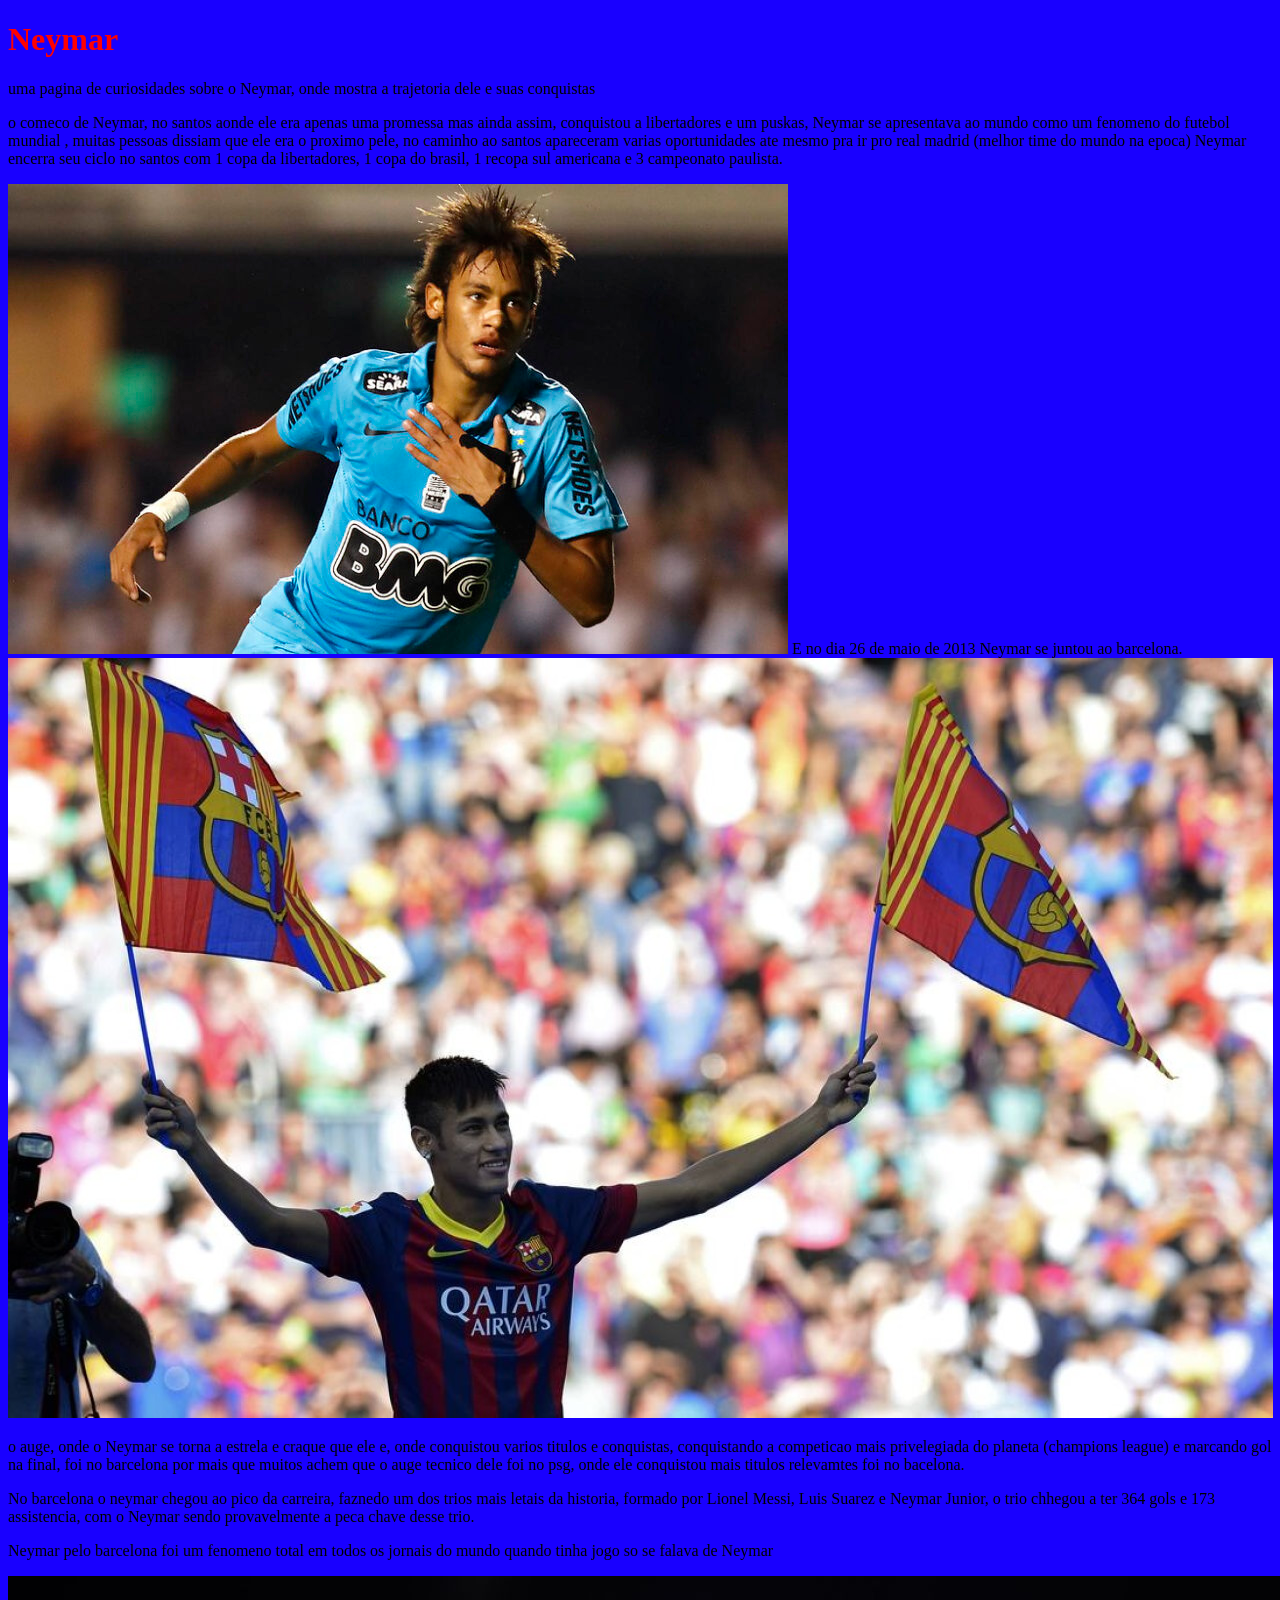
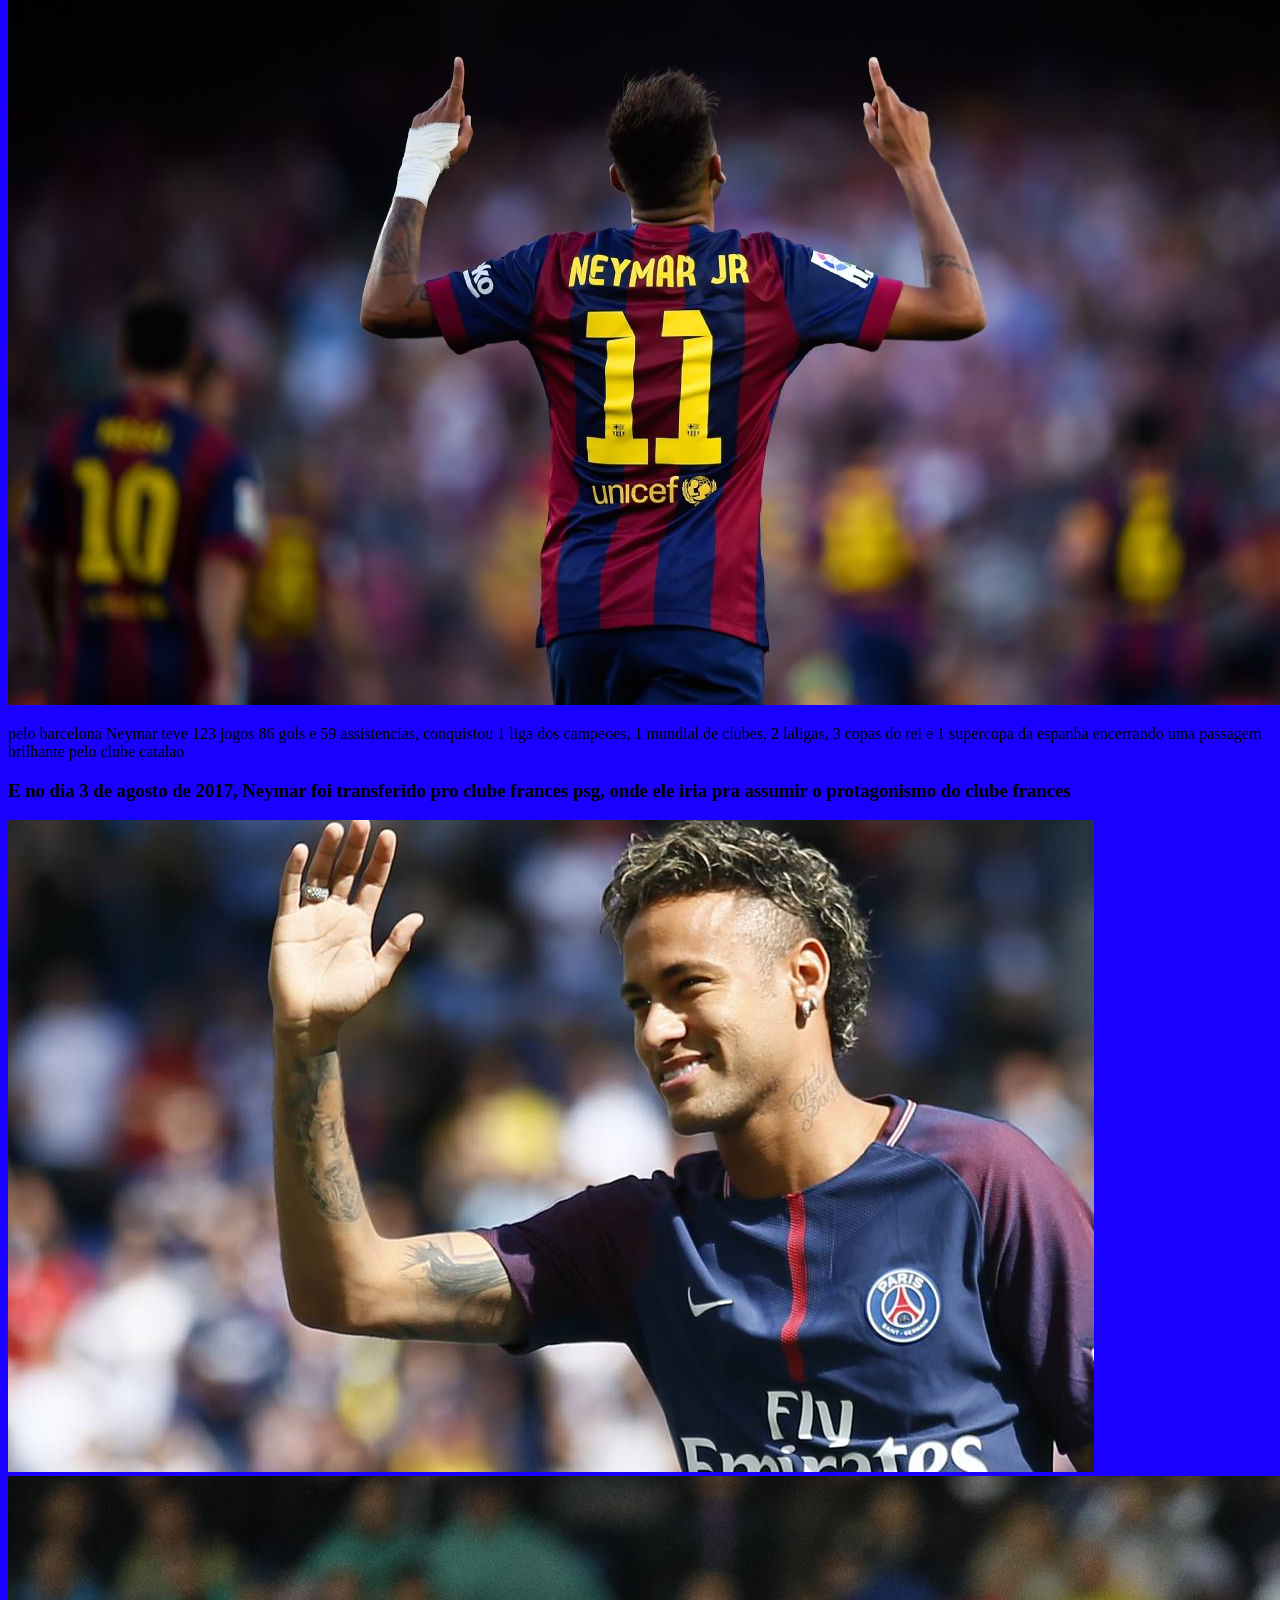
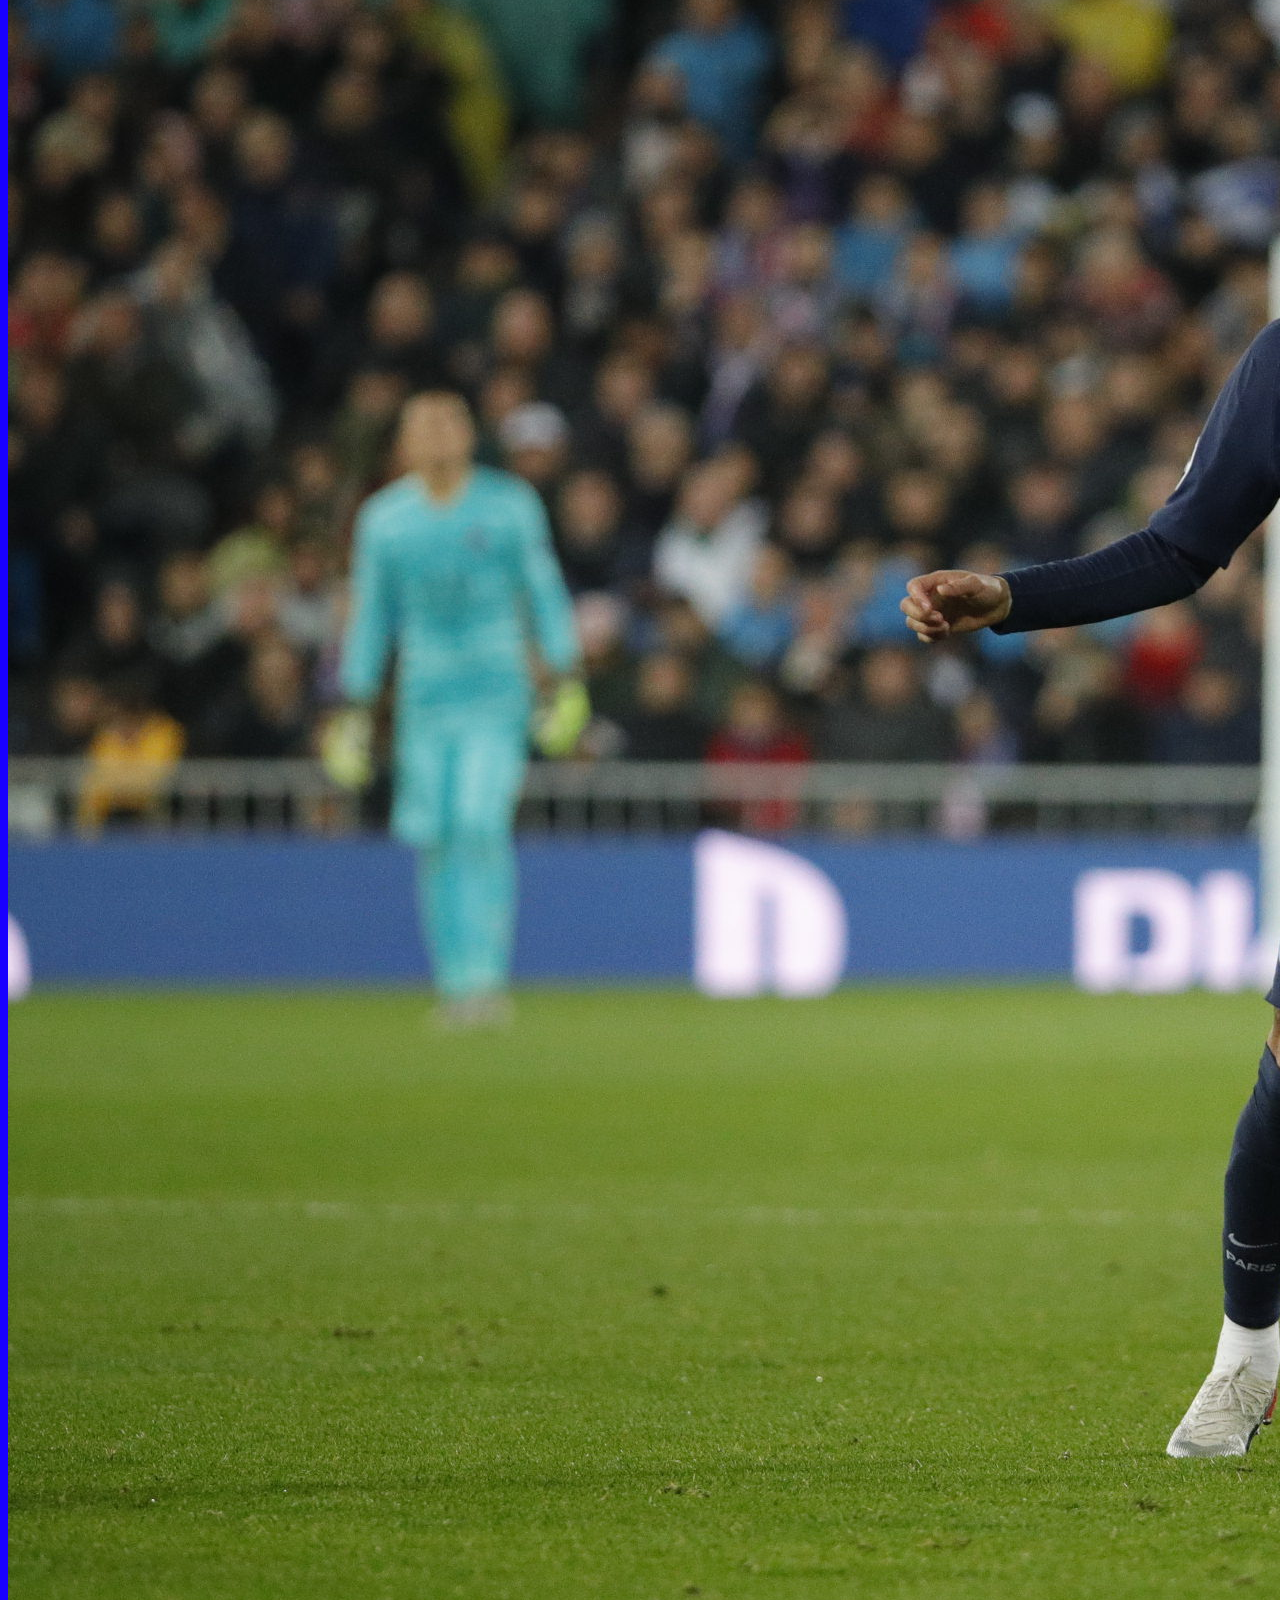
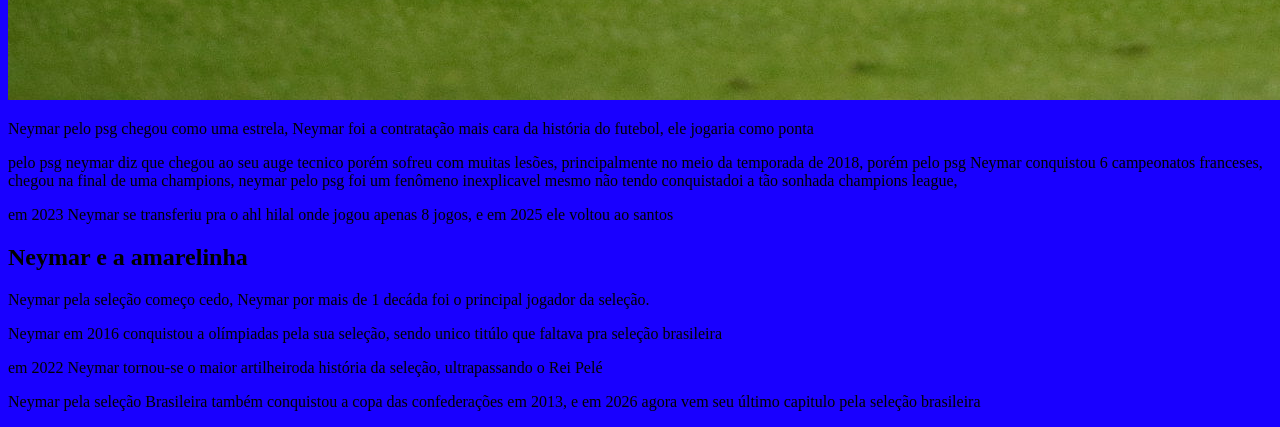
==== index.html @ 308621cb "." ====
<!DOCTYPE html>
<html lang="en">
<head>
    <meta charset="UTF-8">
    <meta name="viewport" content="width=device-width, initial-scale=1.0">
    <title>Document</title>
     <link rel="stylesheet" href="style.css">
</head>
<body>
    <h1>Neymar</h1>
    <p>uma pagina de curiosidades sobre o Neymar, onde mostra a trajetoria dele e suas conquistas</p>
    <p>o comeco de Neymar, no santos aonde ele era apenas uma promessa mas ainda assim,
         conquistou a libertadores e um puskas, Neymar se apresentava ao mundo como um fenomeno do futebol mundial , muitas pessoas dissiam que ele era
         o proximo pele, no caminho ao santos apareceram varias oportunidades ate mesmo pra ir pro real madrid (melhor time do mundo na epoca)
         Neymar encerra seu ciclo no santos com 1 copa da libertadores, 1 copa do brasil, 1 recopa sul americana e 3 campeonato paulista.</p>
        <img src="Santos-prepara-volta-da-camisa-azul-em-homenagem-a-Neymar.jpg">




         E no dia 26 de maio de 2013 Neymar se juntou ao barcelona.

         


         <img src="neymar.jpg">


    <p>o auge, onde o Neymar se torna a estrela e craque que ele e, onde conquistou varios titulos e conquistas,
         conquistando a competicao mais privelegiada do planeta (champions league) e marcando gol na final, foi no barcelona por mais
        que muitos achem que o auge tecnico dele foi no psg, onde ele conquistou mais titulos relevamtes foi no bacelona.</p>
        <p>No barcelona o neymar chegou ao pico da carreira, faznedo um dos trios mais letais da historia, formado por Lionel Messi, Luis Suarez
         e Neymar Junior, o trio chhegou a ter 364 gols e 173 assistencia, com o Neymar sendo provavelmente a peca chave desse trio.  </p>
         <p>Neymar pelo barcelona foi um fenomeno total em todos os jornais do mundo quando tinha jogo so se falava de Neymar</p>

         <img src="r558207_1296x729_16-9.jpg">
         <p> pelo barcelona Neymar teve 123 jogos 86 gols e 59 assistencias, conquistou 1 liga dos campeoes, 1 mundial de clubes, 2 laligas, 3 copas do rei
            
            e 1 supercopa da espanha encerrando uma passagem brilhante pelo clube catalao</p>
            <H3>E no dia 3 de agosto de 2017, Neymar foi transferido pro clube frances psg, onde ele iria pra assumir o protagonismo do clube frances</H3>

            <img src="France-Soccer-Neymar-GIL3BMORT.1.jpg">
            <img src="neymar_jr_x_real_champions_261119.jpeg">
            <P> Neymar pelo psg chegou como uma estrela, Neymar foi a contratação mais cara da história do futebol, ele jogaria como ponta</P>
            <p> pelo psg neymar diz que chegou ao seu auge tecnico porém sofreu com muitas lesões, principalmente no meio da temporada de 2018, porém
                pelo psg Neymar conquistou 6 campeonatos franceses, chegou na final de uma champions, neymar pelo psg foi um fenômeno inexplicavel
                mesmo não tendo conquistadoi a tão sonhada champions league,</p>




                
                <P>em 2023 Neymar se transferiu pra o ahl hilal onde jogou apenas 8 jogos, e em 2025 ele voltou ao santos</P>
            
        


         
         <h2>Neymar e a amarelinha</h2>
         <p>Neymar pela seleção começo cedo, Neymar por mais de 1 decáda foi o principal jogador da seleção.</p>
         <p>Neymar em 2016 conquistou a olímpiadas pela sua seleção, sendo unico titúlo que faltava pra seleção brasileira </p>
         <p> em 2022 Neymar tornou-se o maior artilheiroda história da seleção, ultrapassando o Rei Pelé</p>
         <p>Neymar pela seleção Brasileira também conquistou a copa das confederações em 2013, e em 2026 agora vem seu último capitulo pela seleção brasileira</p>

</body>
</html>
---- style.css ----
body{
background-color: rgb(25, 0, 255);

}
h1{
color: rgb(255, 0, 0);
}
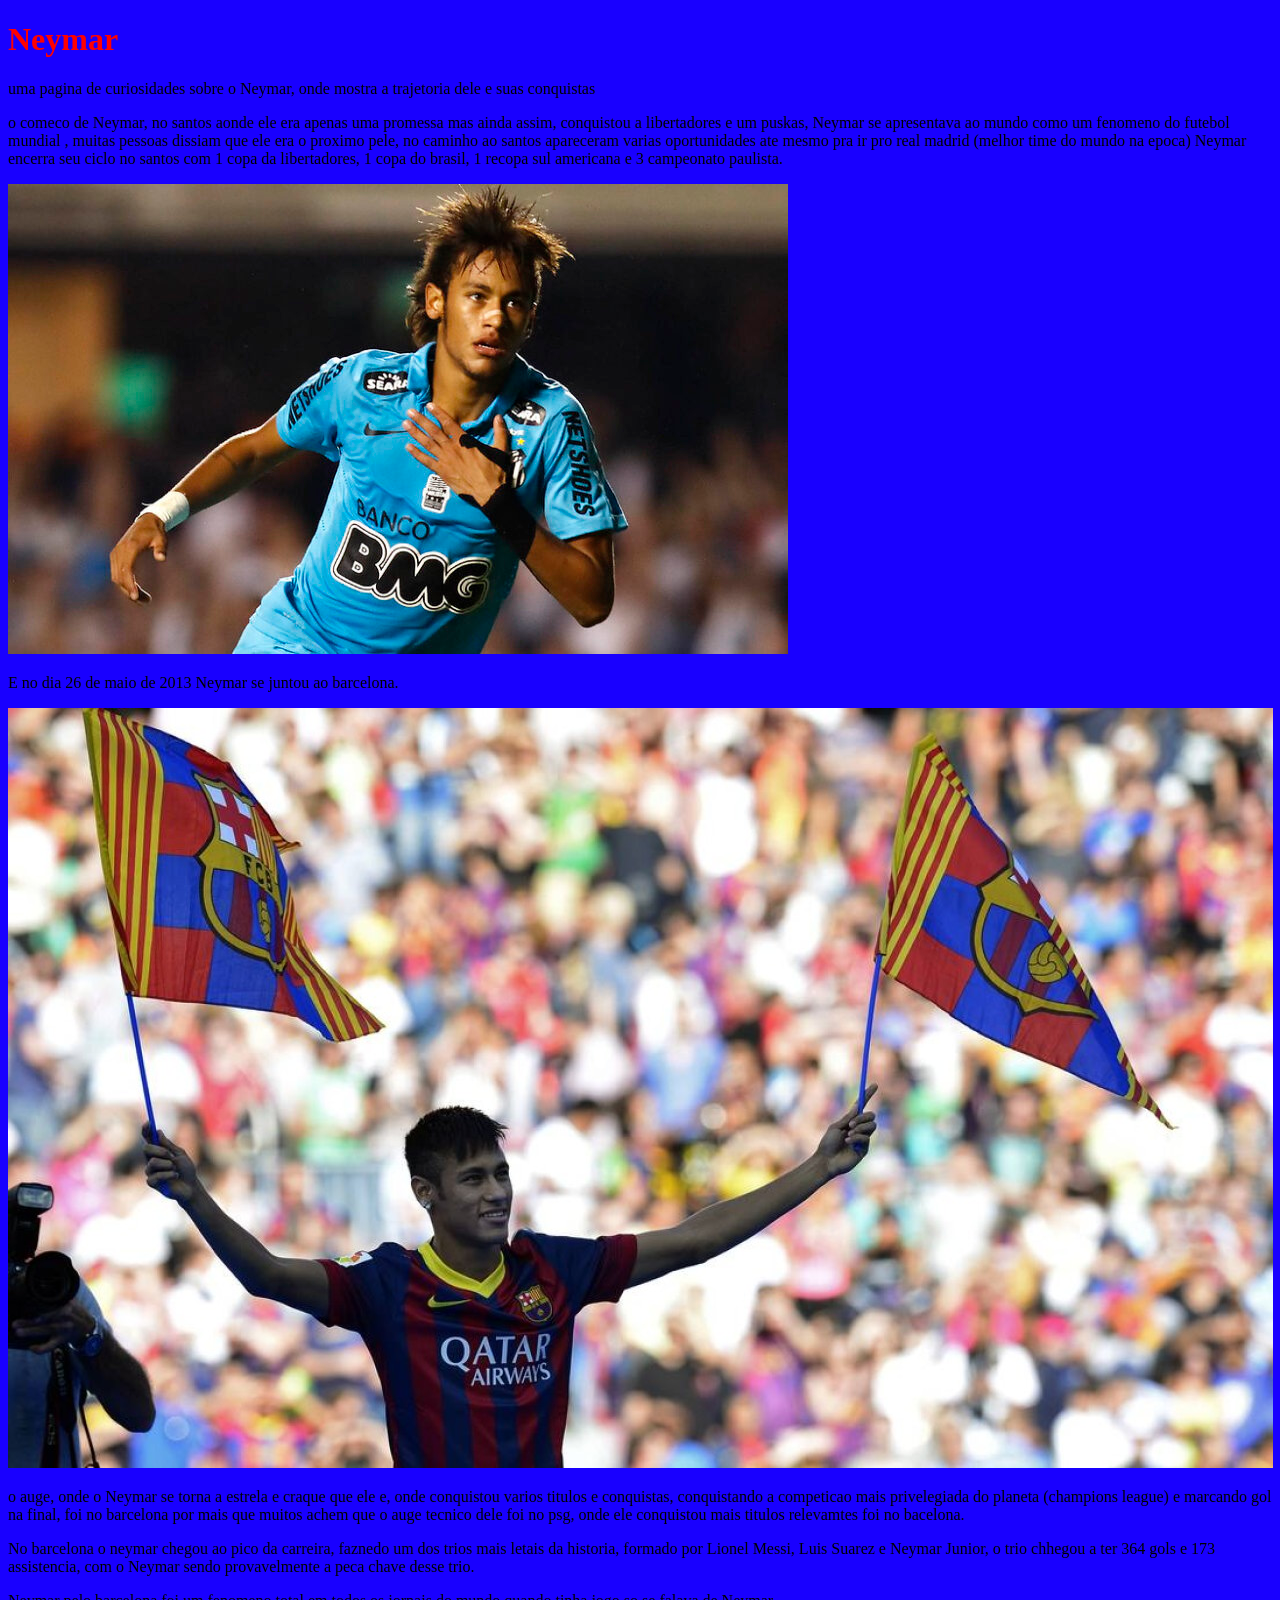
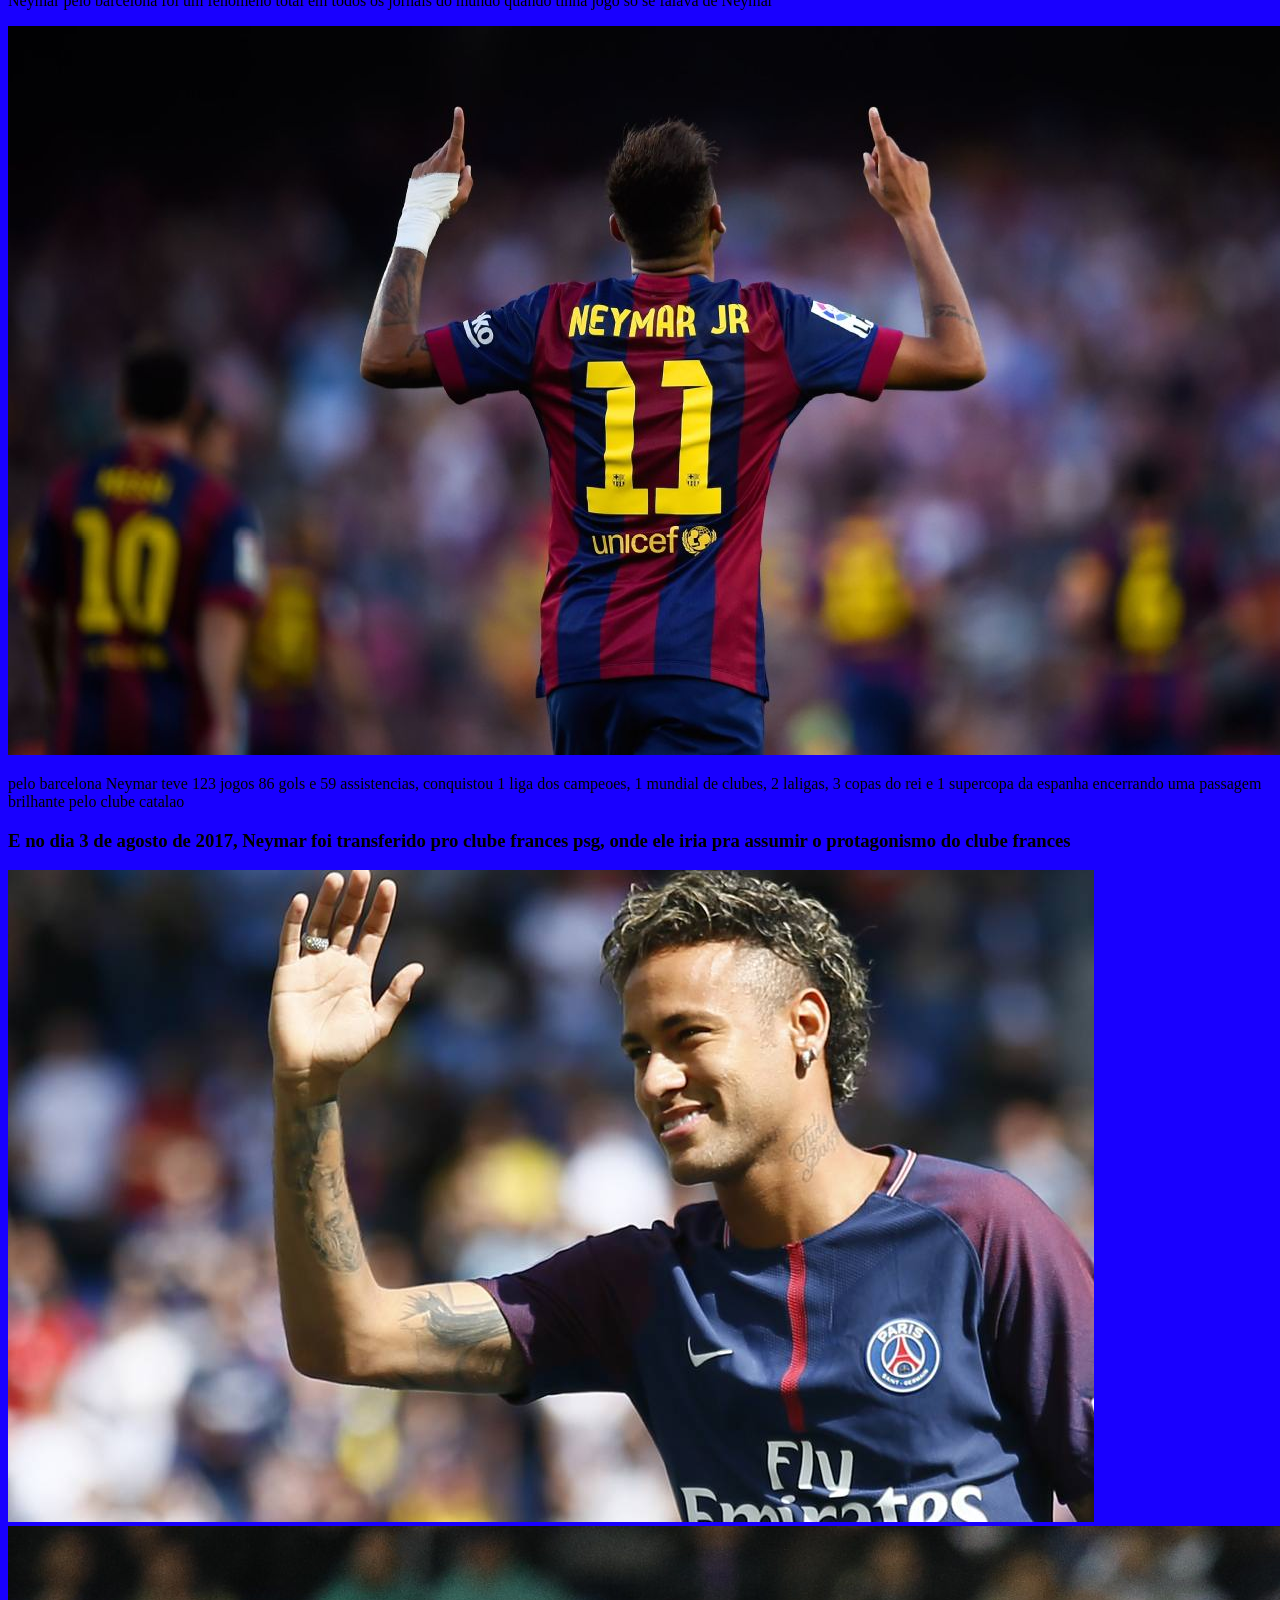
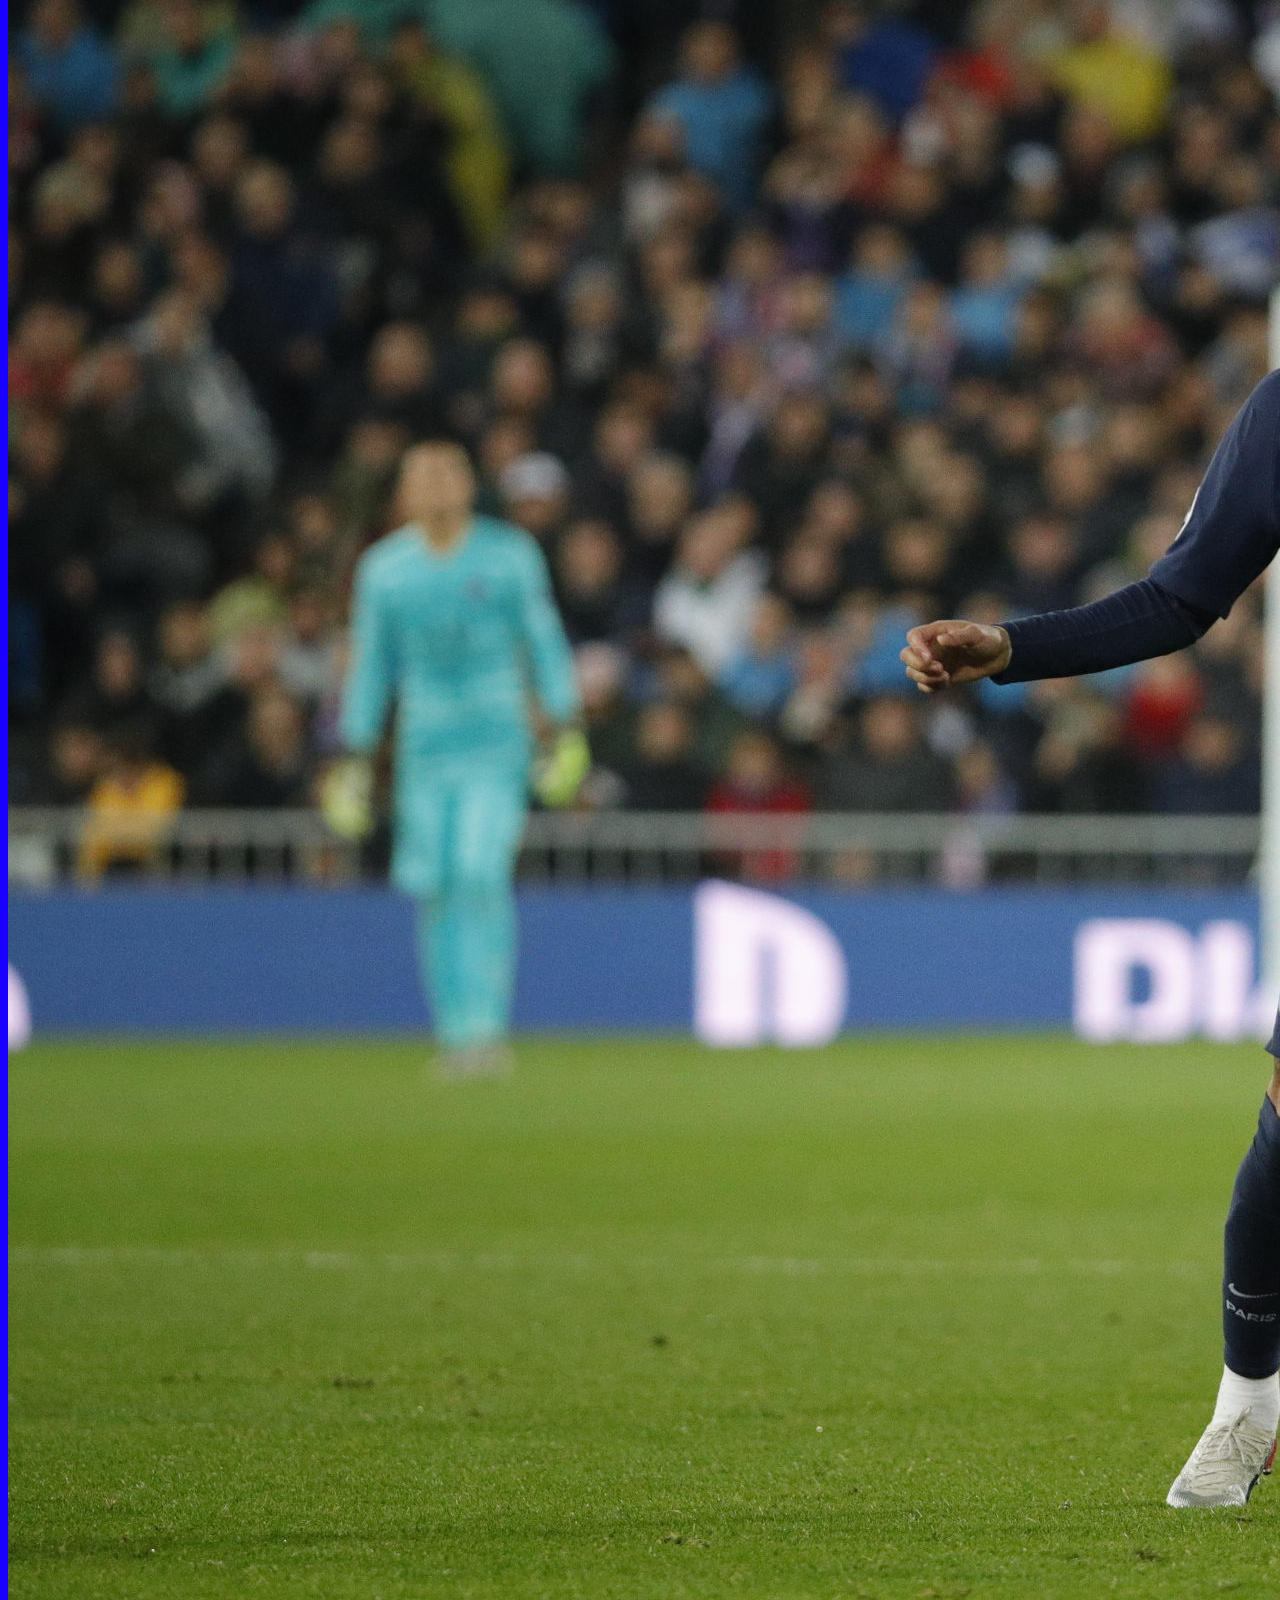
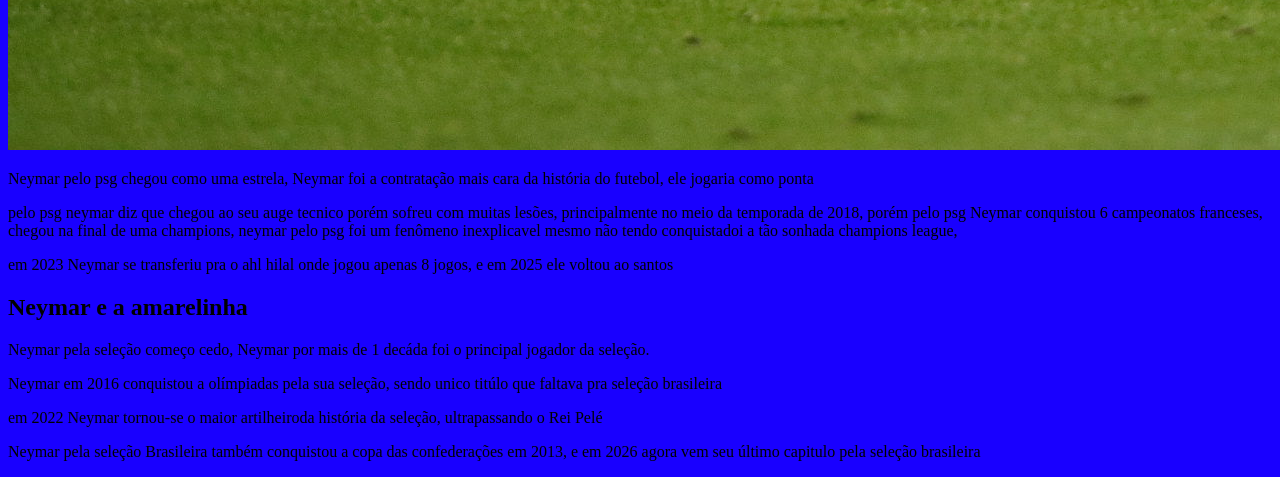
==== commit bbdb8bc2: "." ====
--- a/index.html
+++ b/index.html
@@ -3,7 +3,7 @@
 <head>
     <meta charset="UTF-8">
     <meta name="viewport" content="width=device-width, initial-scale=1.0">
-    <title>Document</title>
+    <title>Neymar Da Silva santos Junior</title>
      <link rel="stylesheet" href="style.css">
 </head>
 <body>
@@ -18,7 +18,7 @@
 
 
 
-         E no dia 26 de maio de 2013 Neymar se juntou ao barcelona.
+         <P>E no dia 26 de maio de 2013 Neymar se juntou ao barcelona.</P>
 
          
 
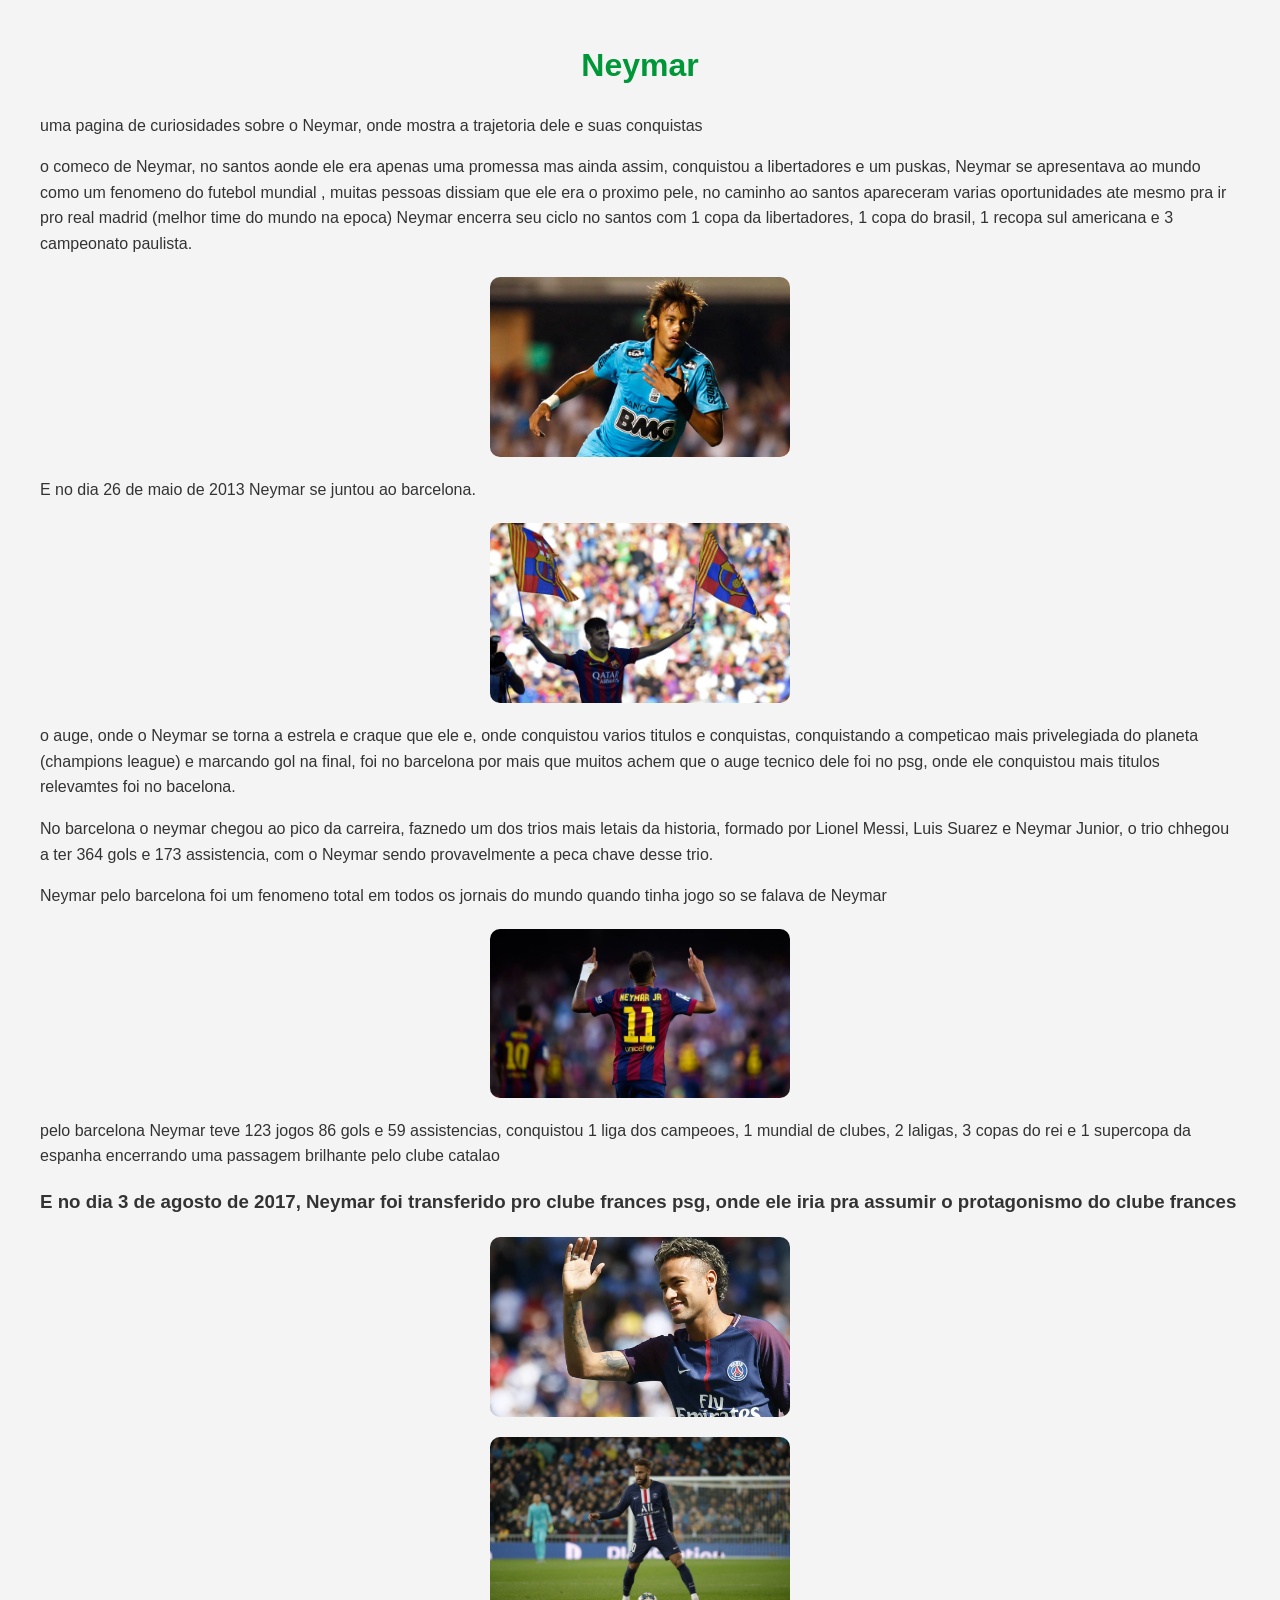
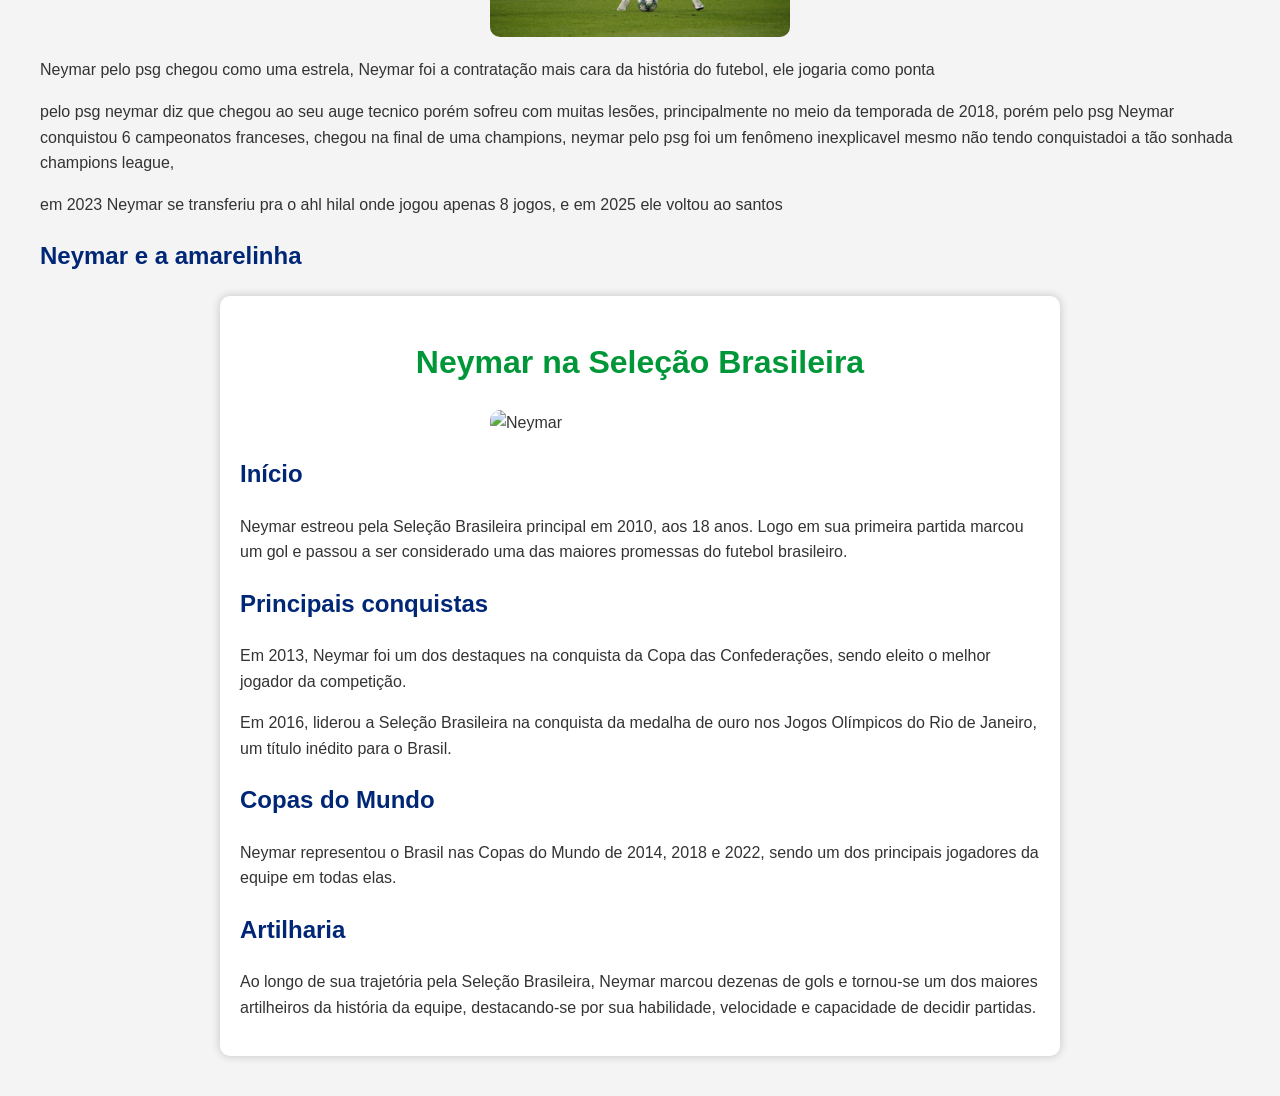
==== commit df2cd31f: "." ====
--- a/index.html
+++ b/index.html
@@ -57,10 +57,89 @@
 
          
          <h2>Neymar e a amarelinha</h2>
-         <p>Neymar pela seleção começo cedo, Neymar por mais de 1 decáda foi o principal jogador da seleção.</p>
-         <p>Neymar em 2016 conquistou a olímpiadas pela sua seleção, sendo unico titúlo que faltava pra seleção brasileira </p>
-         <p> em 2022 Neymar tornou-se o maior artilheiroda história da seleção, ultrapassando o Rei Pelé</p>
-         <p>Neymar pela seleção Brasileira também conquistou a copa das confederações em 2013, e em 2026 agora vem seu último capitulo pela seleção brasileira</p>
+         <!DOCTYPE html>
+<html lang="pt-BR">
+<head>
+    <meta charset="UTF-8">
+    <meta name="viewport" content="width=device-width, initial-scale=1.0">
+    <title>Neymar na Seleção Brasileira</title>
+
+    <style>
+        body{
+            font-family: Arial, sans-serif;
+            background:#f4f4f4;
+            margin:40px;
+            color:#333;
+            line-height:1.6;
+        }
+
+        .container{
+            max-width:800px;
+            margin:auto;
+            background:white;
+            padding:20px;
+            border-radius:10px;
+            box-shadow:0 0 10px rgba(0,0,0,0.2);
+        }
+
+        h1{
+            color:#009739;
+            text-align:center;
+        }
+
+        h2{
+            color:#002776;
+        }
+
+        img{
+            display:block;
+            margin:20px auto;
+            width:300px;
+            border-radius:10px;
+        }
+    </style>
+</head>
+<body>
+
+<div class="container">
+
+    <h1>Neymar na Seleção Brasileira</h1>
+
+    <img src="https://upload.wikimedia.org/wikipedia/commons/7/75/Neymar_2018.jpg" alt="Neymar">
+
+    <h2>Início</h2>
+    <p>
+        Neymar estreou pela Seleção Brasileira principal em 2010, aos 18 anos.
+        Logo em sua primeira partida marcou um gol e passou a ser considerado
+        uma das maiores promessas do futebol brasileiro.
+    </p>
+
+    <h2>Principais conquistas</h2>
+    <p>
+        Em 2013, Neymar foi um dos destaques na conquista da Copa das Confederações,
+        sendo eleito o melhor jogador da competição.
+    </p>
+
+    <p>
+        Em 2016, liderou a Seleção Brasileira na conquista da medalha de ouro
+        nos Jogos Olímpicos do Rio de Janeiro, um título inédito para o Brasil.
+    </p>
+
+    <h2>Copas do Mundo</h2>
+    <p>
+        Neymar representou o Brasil nas Copas do Mundo de 2014, 2018 e 2022,
+        sendo um dos principais jogadores da equipe em todas elas.
+    </p>
+
+    <h2>Artilharia</h2>
+    <p>
+        Ao longo de sua trajetória pela Seleção Brasileira, Neymar marcou dezenas
+        de gols e tornou-se um dos maiores artilheiros da história da equipe,
+        destacando-se por sua habilidade, velocidade e capacidade de decidir partidas.
+    </p>
+
+</div>
+
 
 </body>
 </html>
--- a/style.css
+++ b/style.css
@@ -3,5 +3,5 @@
 
 }
 h1{
-color: rgb(255, 0, 0);
+color: rgb(255, 255, 255);
 }
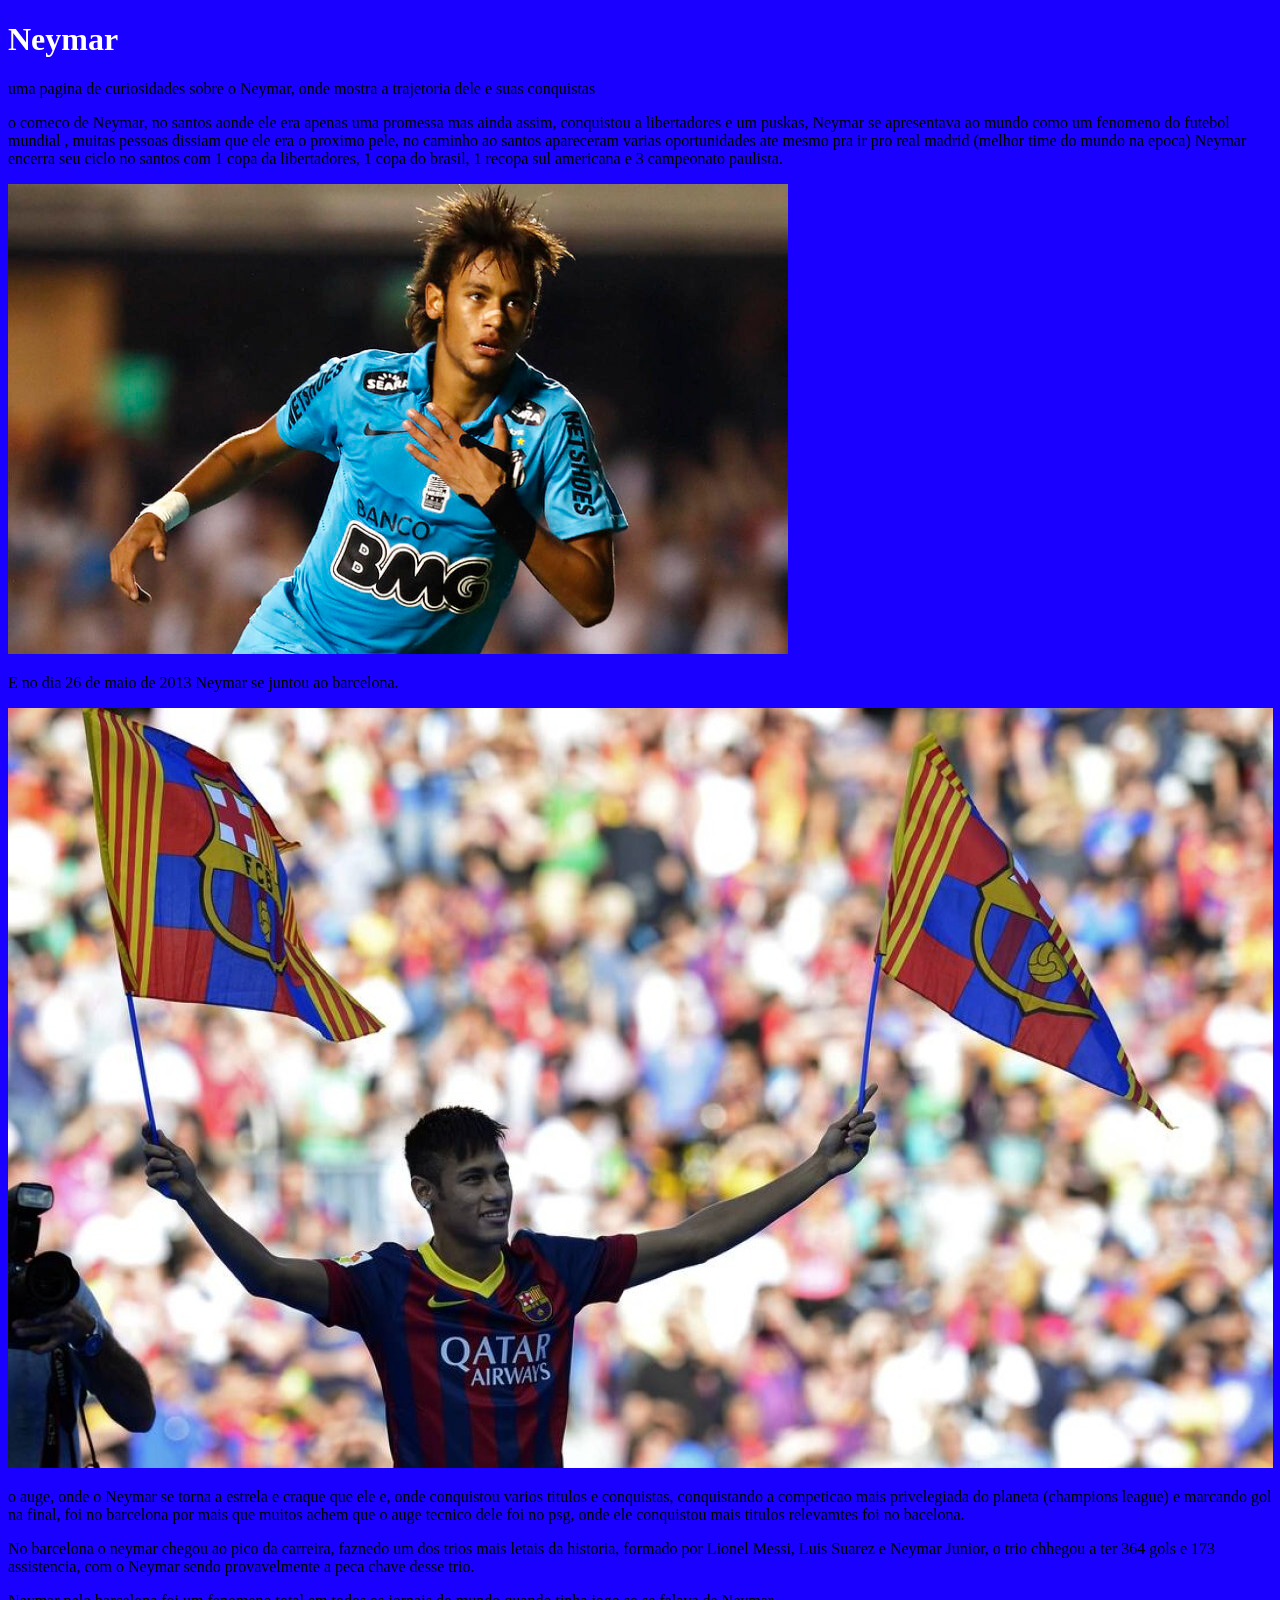
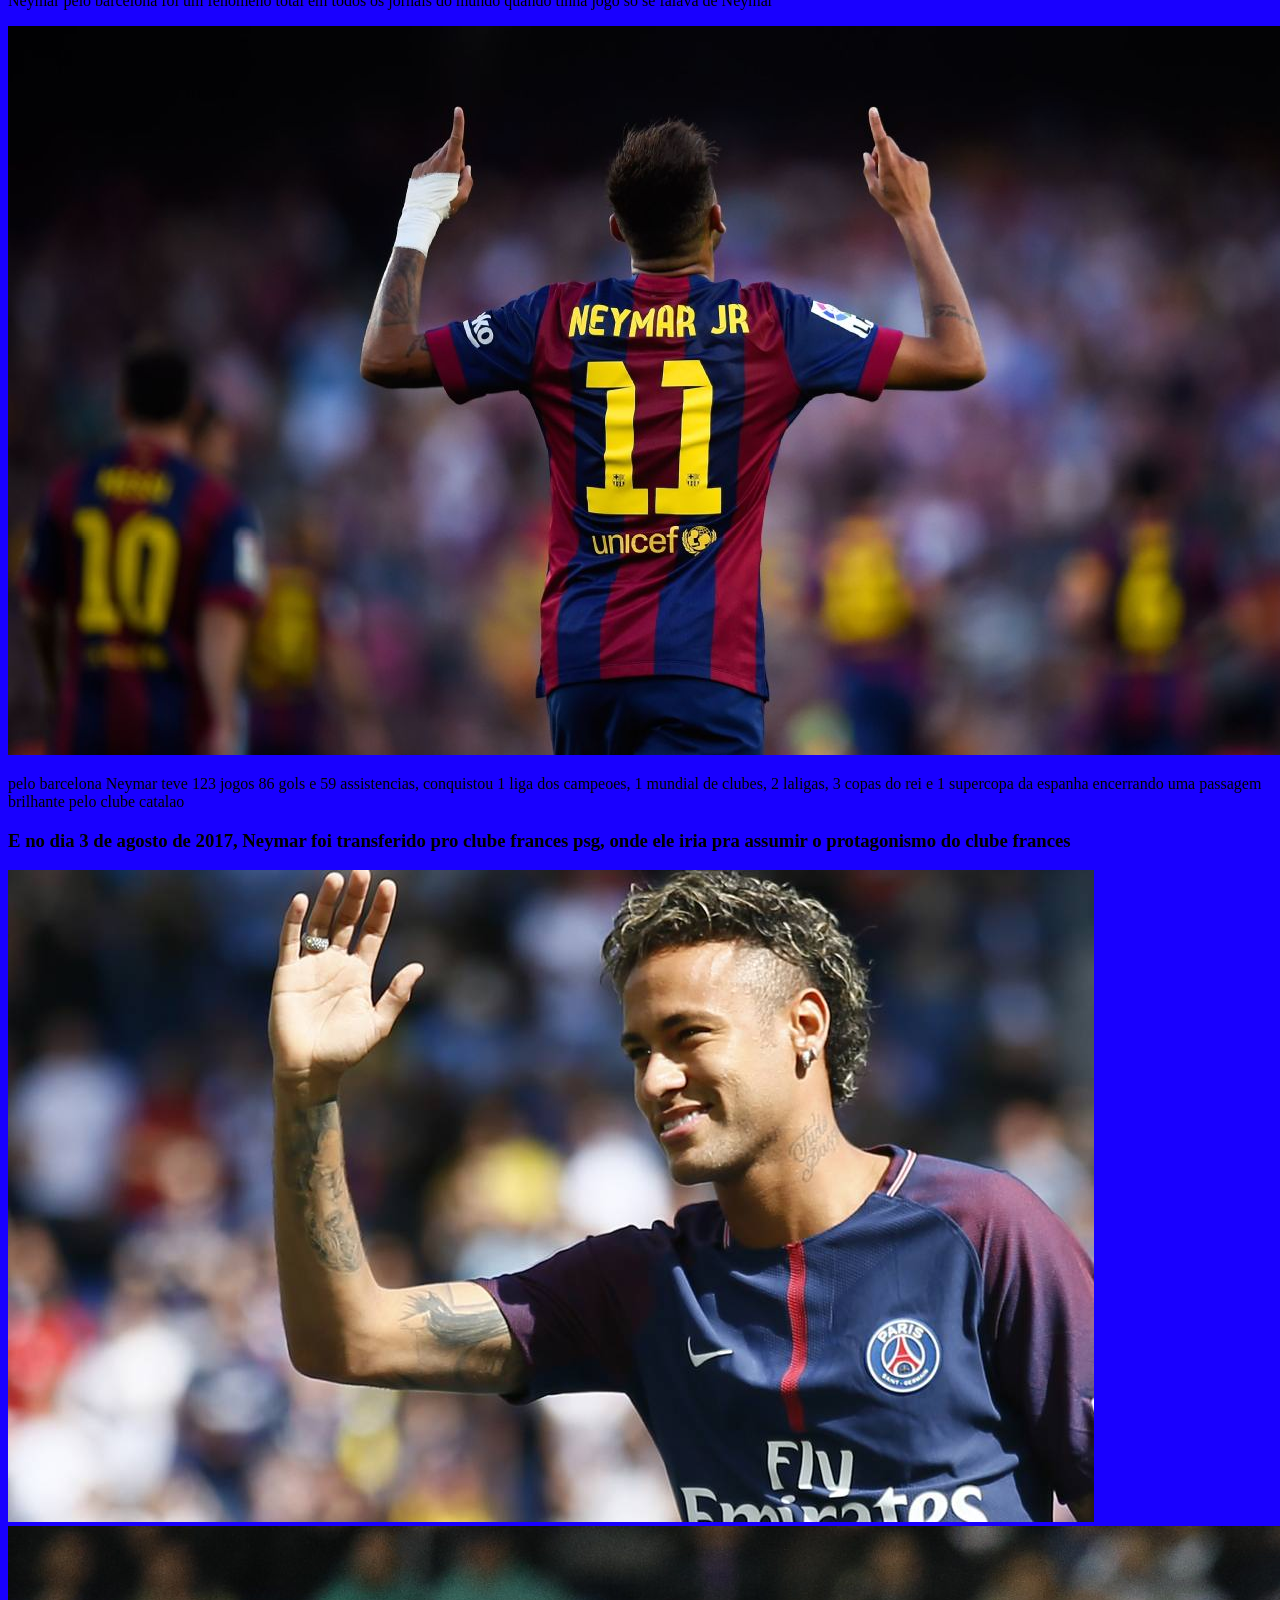
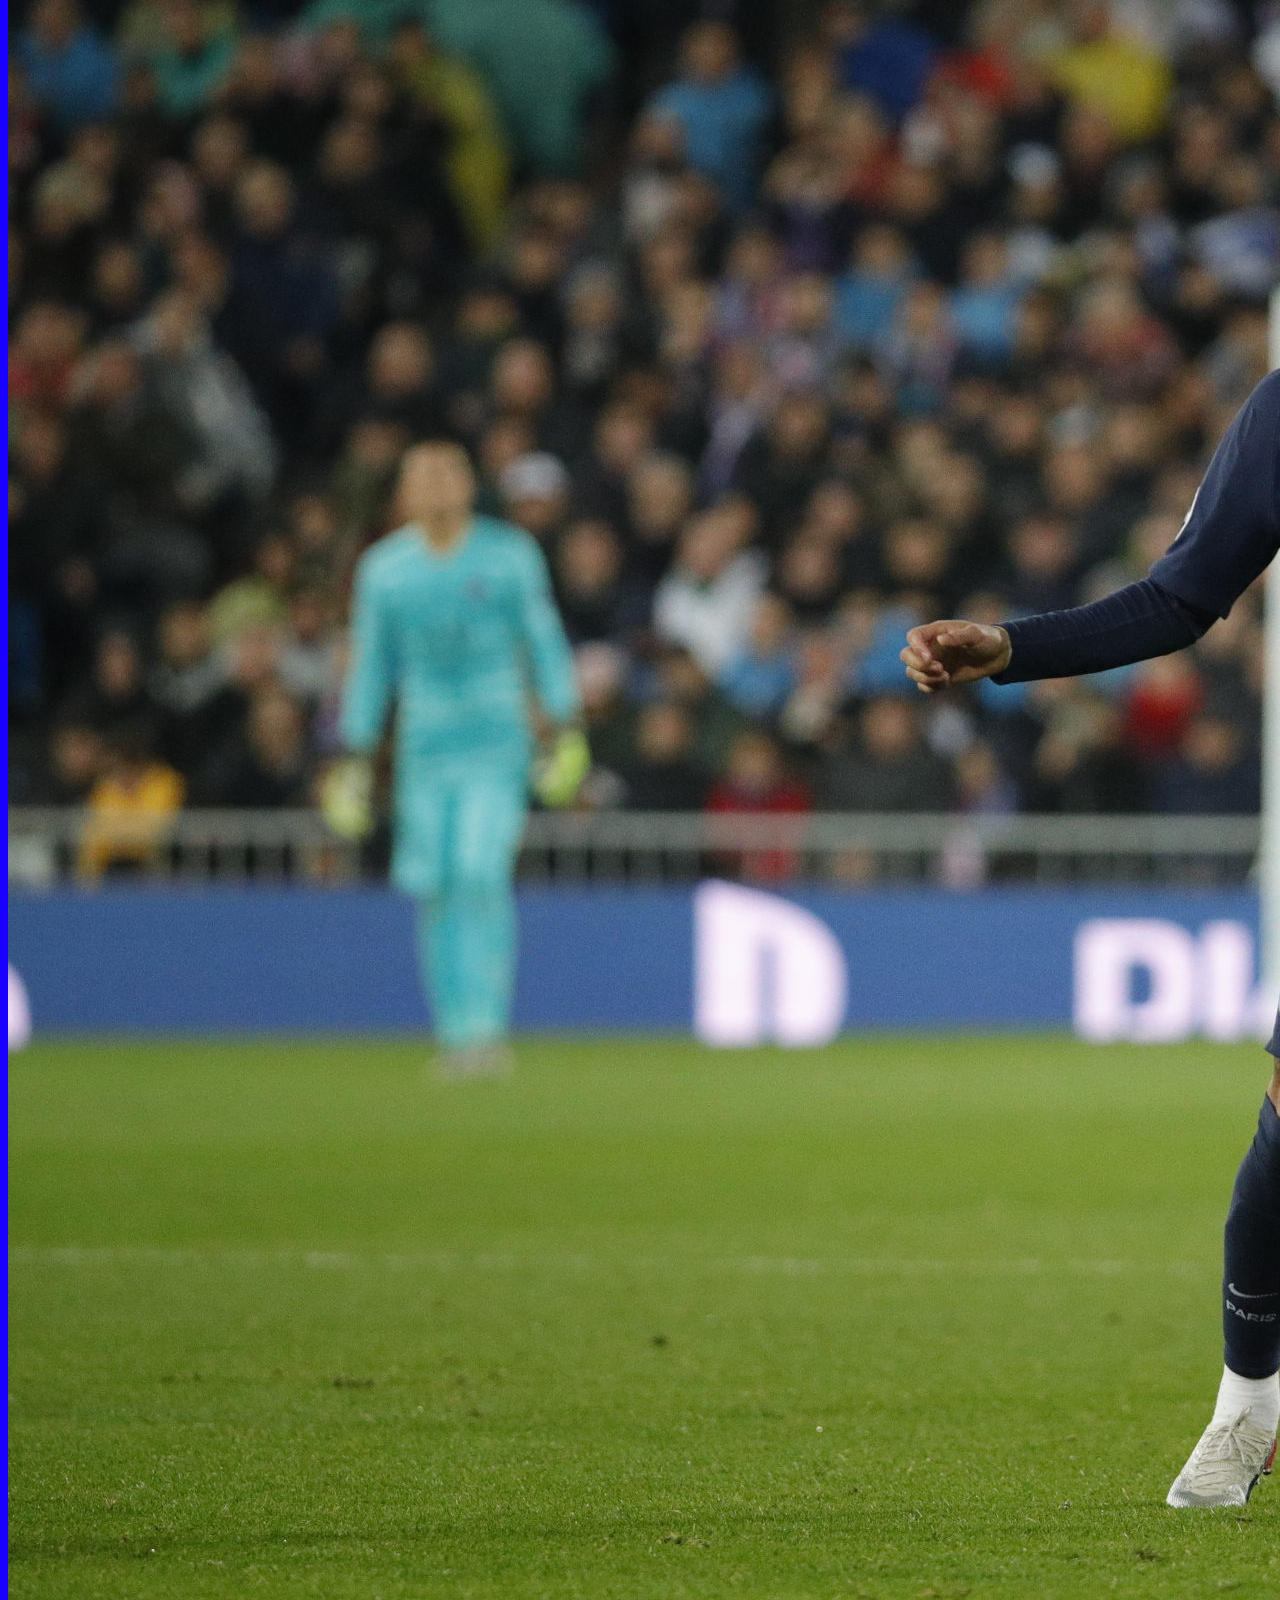
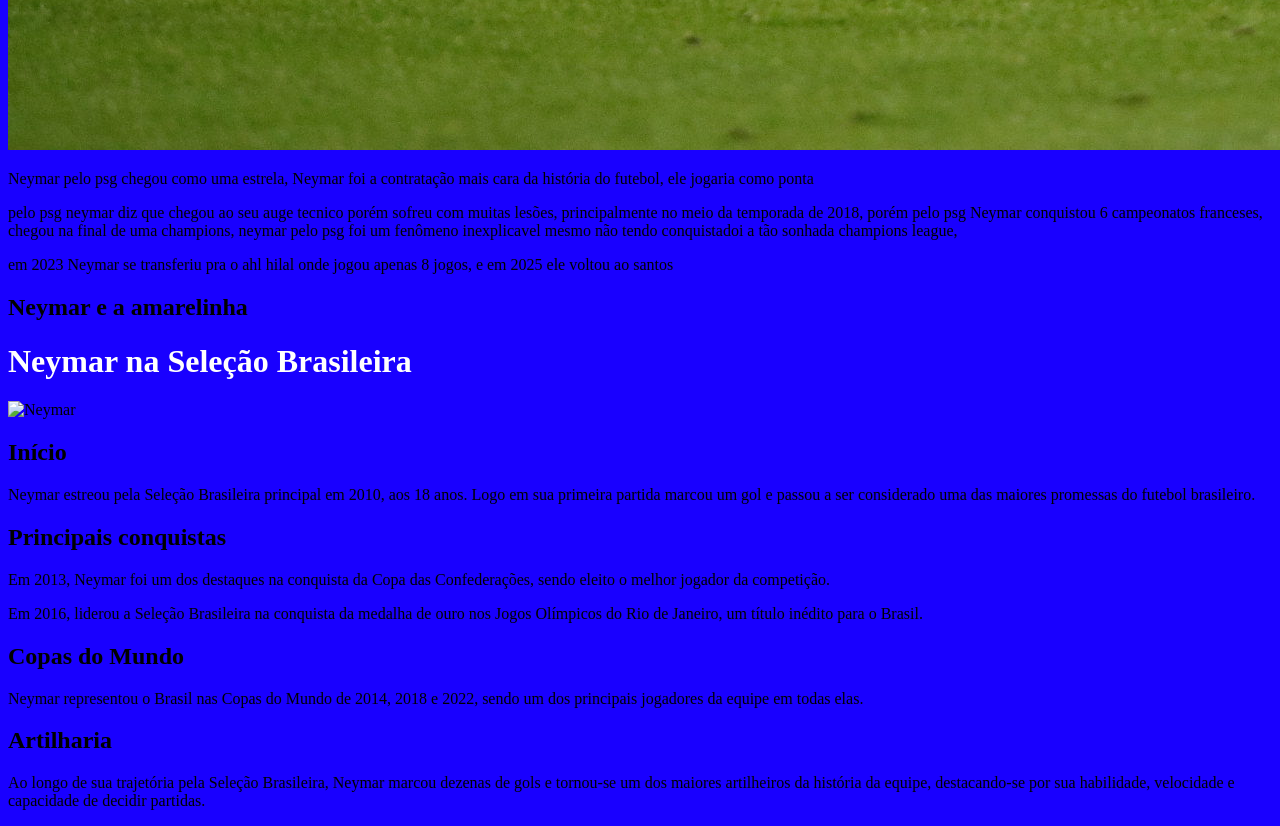
==== commit 6ac9ba8f: "." ====
--- a/index.html
+++ b/index.html
@@ -57,51 +57,6 @@
 
          
          <h2>Neymar e a amarelinha</h2>
-         <!DOCTYPE html>
-<html lang="pt-BR">
-<head>
-    <meta charset="UTF-8">
-    <meta name="viewport" content="width=device-width, initial-scale=1.0">
-    <title>Neymar na Seleção Brasileira</title>
-
-    <style>
-        body{
-            font-family: Arial, sans-serif;
-            background:#f4f4f4;
-            margin:40px;
-            color:#333;
-            line-height:1.6;
-        }
-
-        .container{
-            max-width:800px;
-            margin:auto;
-            background:white;
-            padding:20px;
-            border-radius:10px;
-            box-shadow:0 0 10px rgba(0,0,0,0.2);
-        }
-
-        h1{
-            color:#009739;
-            text-align:center;
-        }
-
-        h2{
-            color:#002776;
-        }
-
-        img{
-            display:block;
-            margin:20px auto;
-            width:300px;
-            border-radius:10px;
-        }
-    </style>
-</head>
-<body>
-
-<div class="container">
 
     <h1>Neymar na Seleção Brasileira</h1>
 
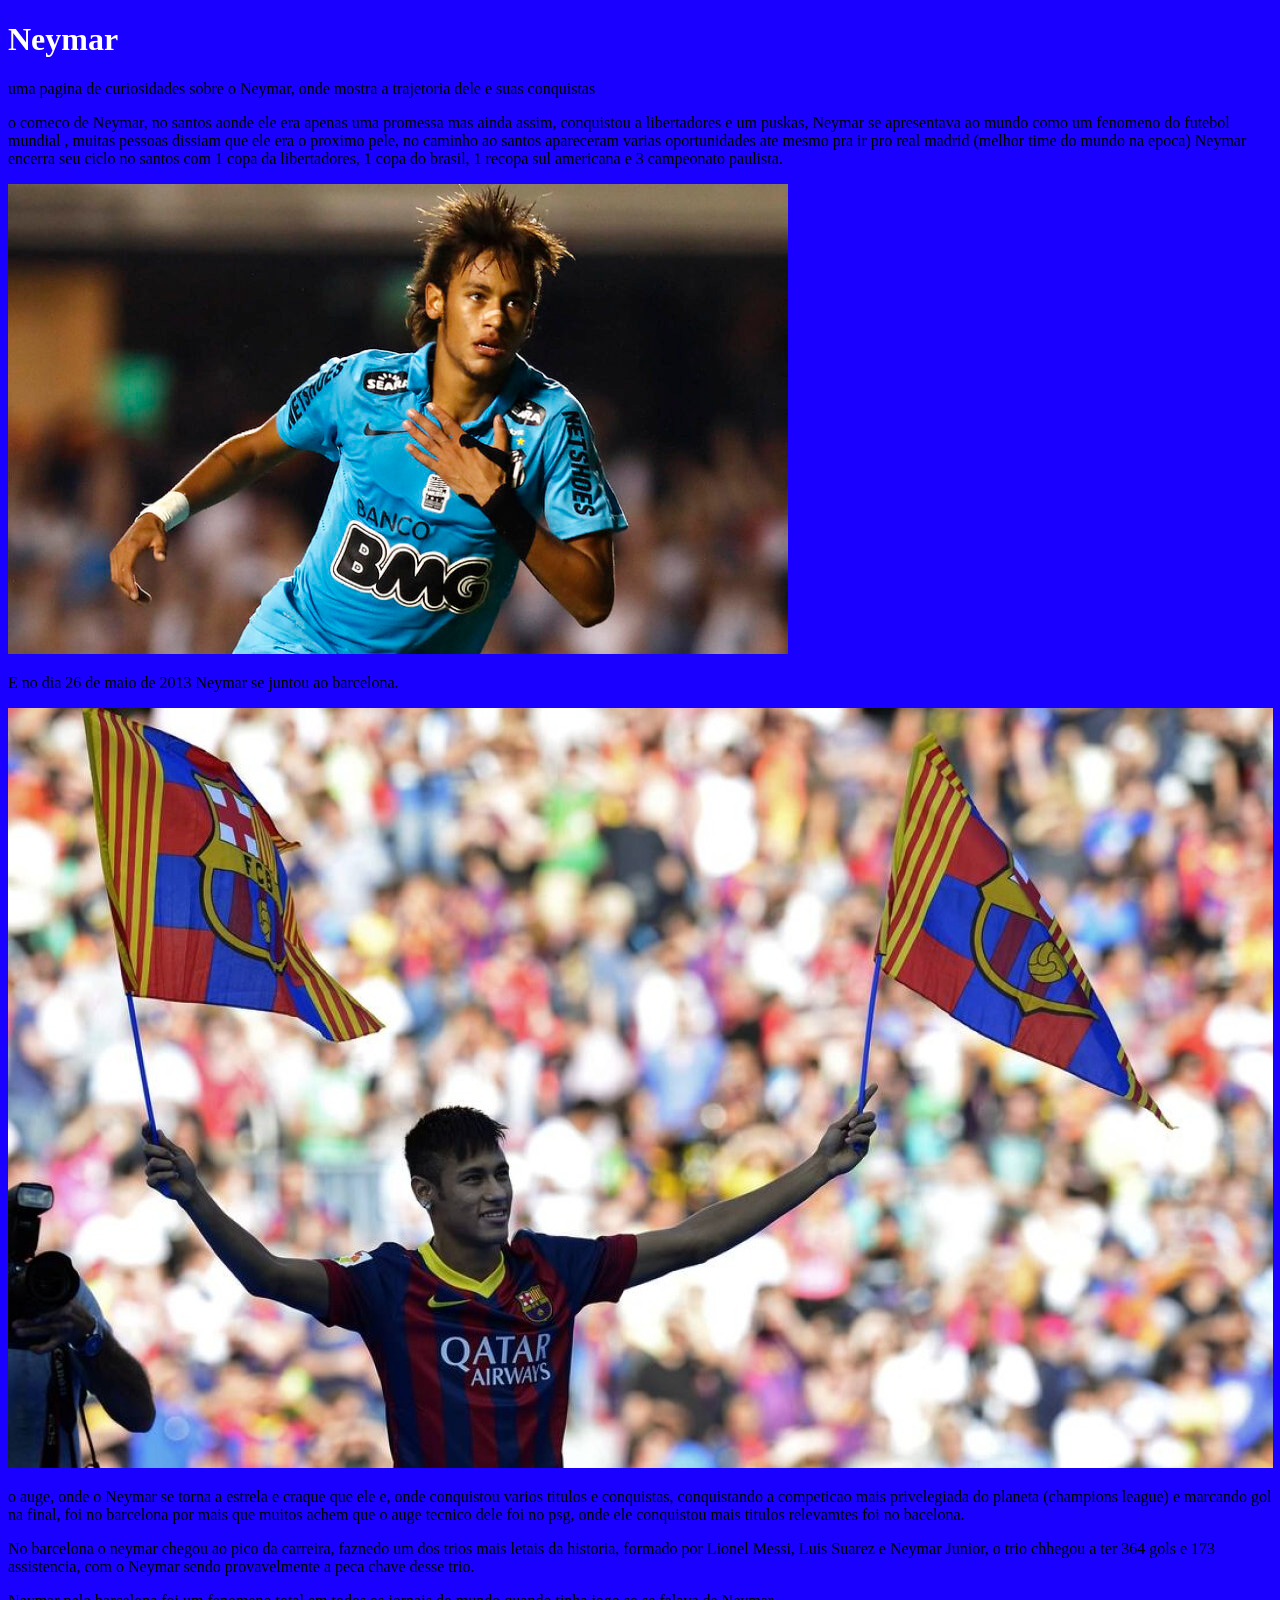
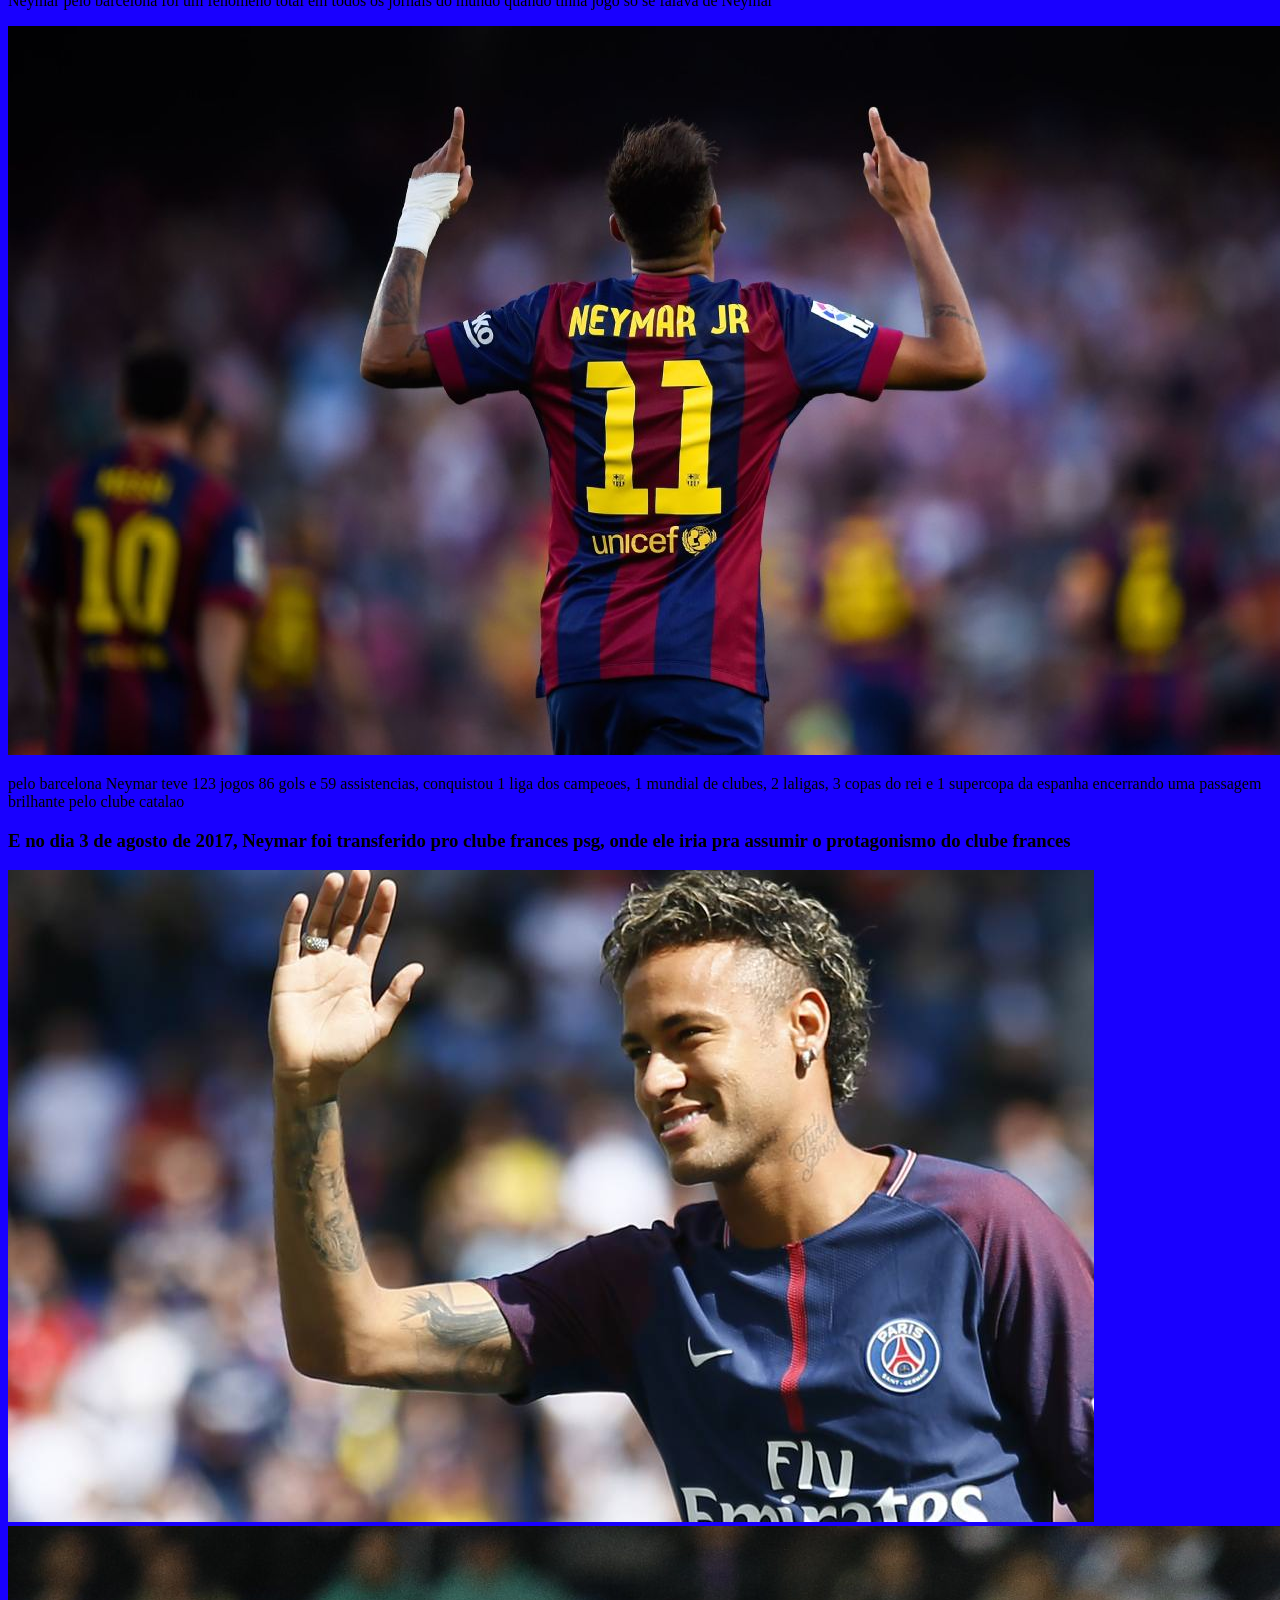
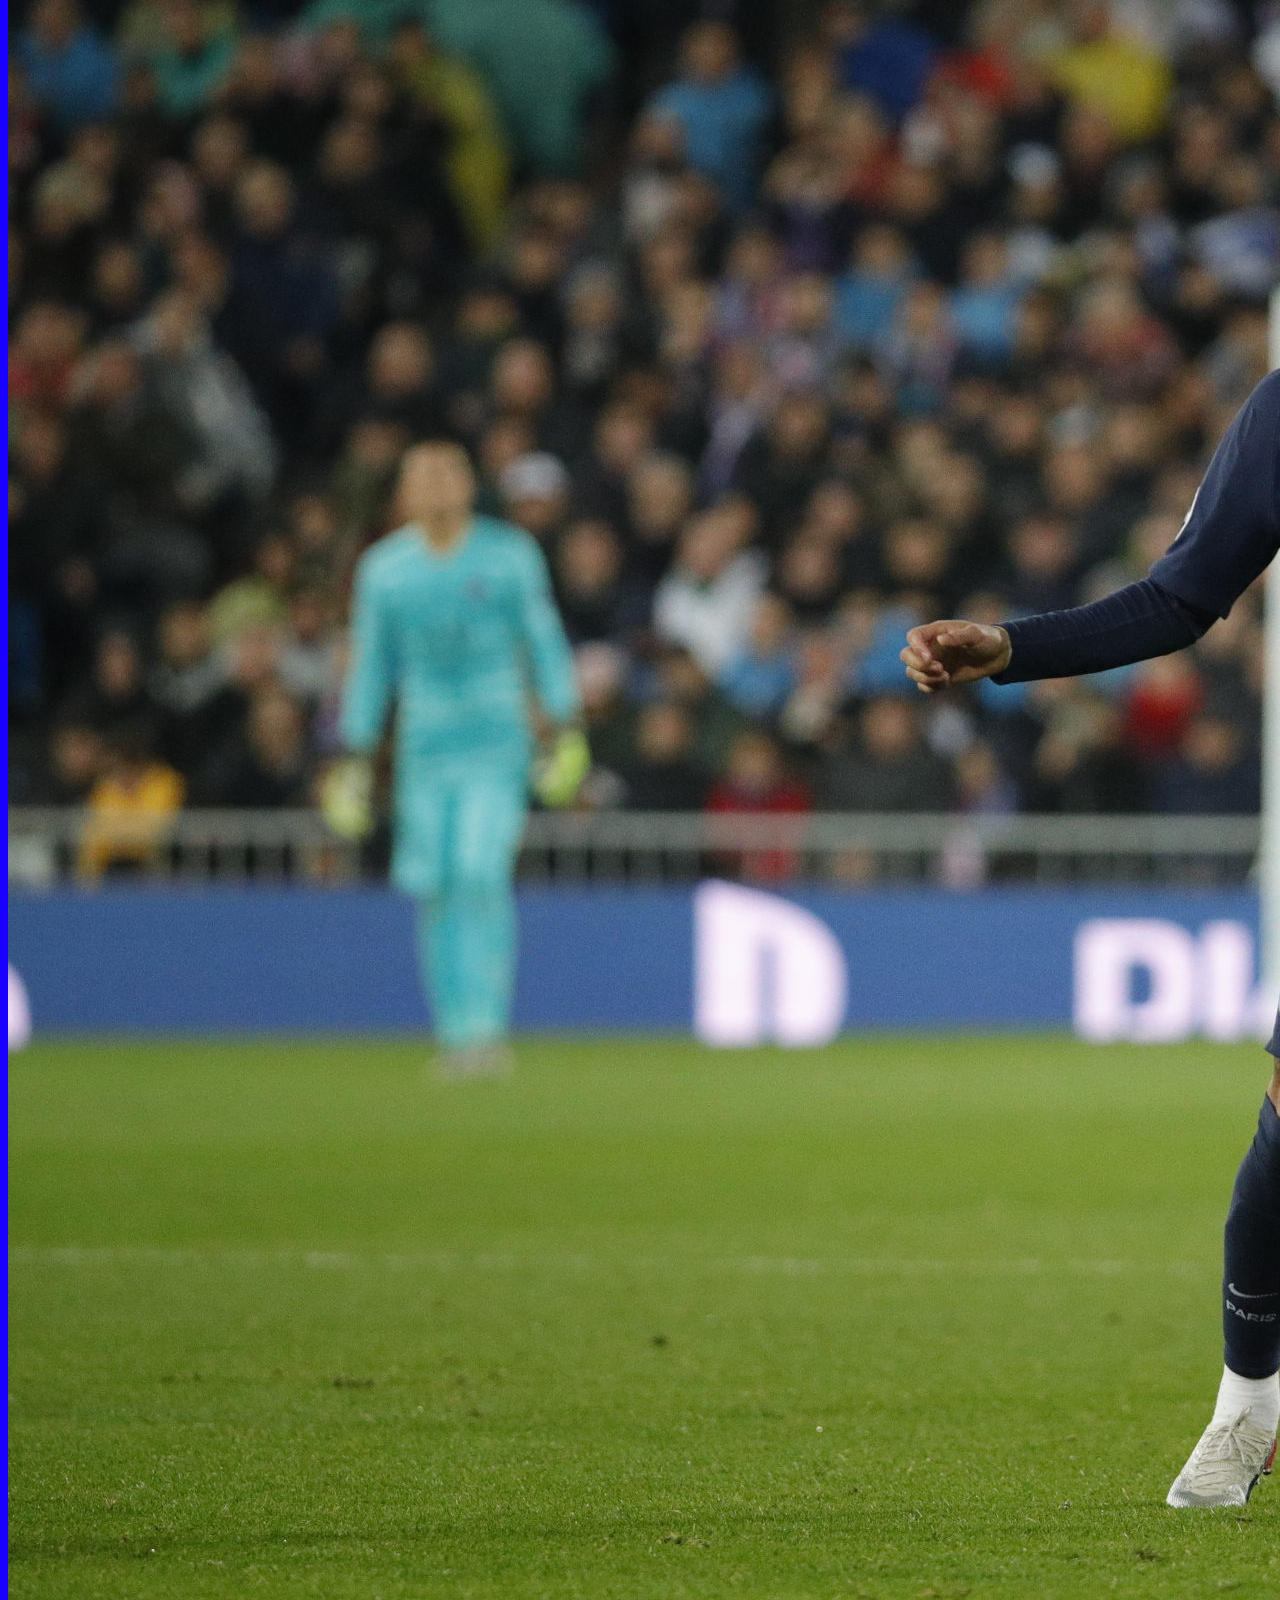
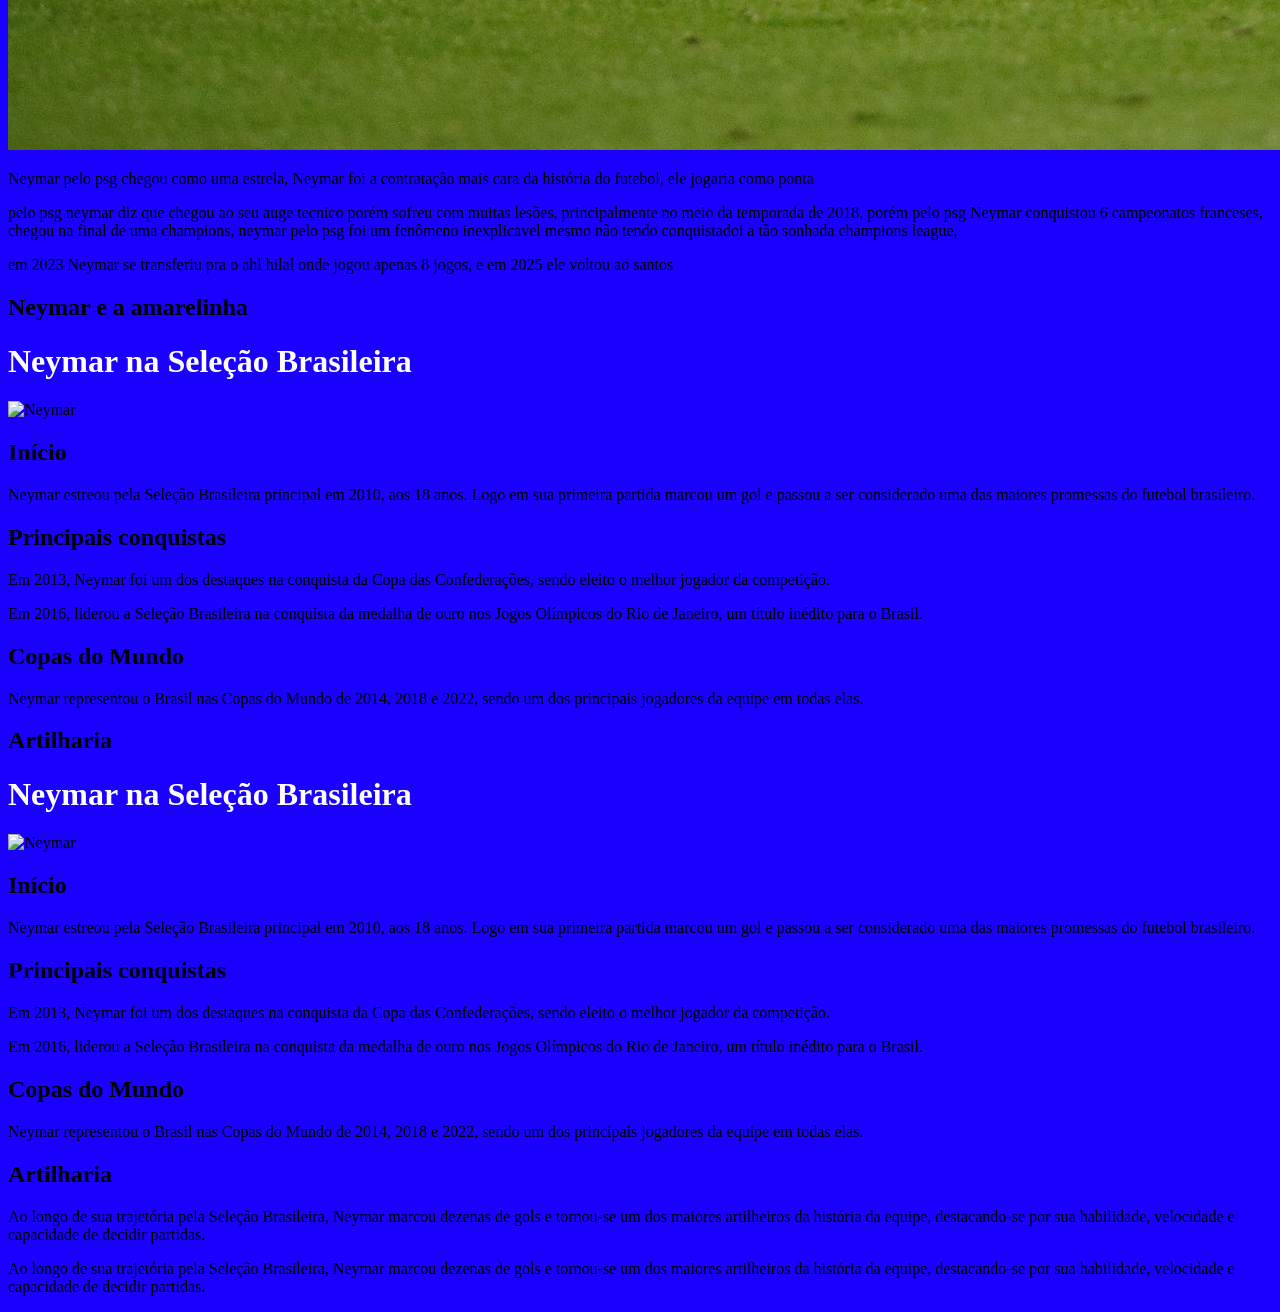
==== commit 492f9e3b: "." ====
--- a/index.html
+++ b/index.html
@@ -87,7 +87,46 @@
     </p>
 
     <h2>Artilharia</h2>
+
+    <h1>Neymar na Seleção Brasileira</h1>
+
+    <img src="https://upload.wikimedia.org/wikipedia/commons/7/75/Neymar_2018.jpg" alt="Neymar">
+
+    <h2>Início</h2>
     <p>
+        Neymar estreou pela Seleção Brasileira principal em 2010, aos 18 anos.
+        Logo em sua primeira partida marcou um gol e passou a ser considerado
+        uma das maiores promessas do futebol brasileiro.
+    </p>
+
+    <h2>Principais conquistas</h2>
+    <p>
+        Em 2013, Neymar foi um dos destaques na conquista da Copa das Confederações,
+        sendo eleito o melhor jogador da competição.
+    </p>
+
+    <p>
+        Em 2016, liderou a Seleção Brasileira na conquista da medalha de ouro
+        nos Jogos Olímpicos do Rio de Janeiro, um título inédito para o Brasil.
+    </p>
+
+    <h2>Copas do Mundo</h2>
+    <p>
+        Neymar representou o Brasil nas Copas do Mundo de 2014, 2018 e 2022,
+        sendo um dos principais jogadores da equipe em todas elas.
+    </p>
+
+    <h2>Artilharia</h2>
+    <p>
+        Ao longo de sua trajetória pela Seleção Brasileira, Neymar marcou dezenas
+        de gols e tornou-se um dos maiores artilheiros da história da equipe,
+        destacando-se por sua habilidade, velocidade e capacidade de decidir partidas.
+    </p>
+
+</div>
+
+</body>
+</html>
         Ao longo de sua trajetória pela Seleção Brasileira, Neymar marcou dezenas
         de gols e tornou-se um dos maiores artilheiros da história da equipe,
         destacando-se por sua habilidade, velocidade e capacidade de decidir partidas.
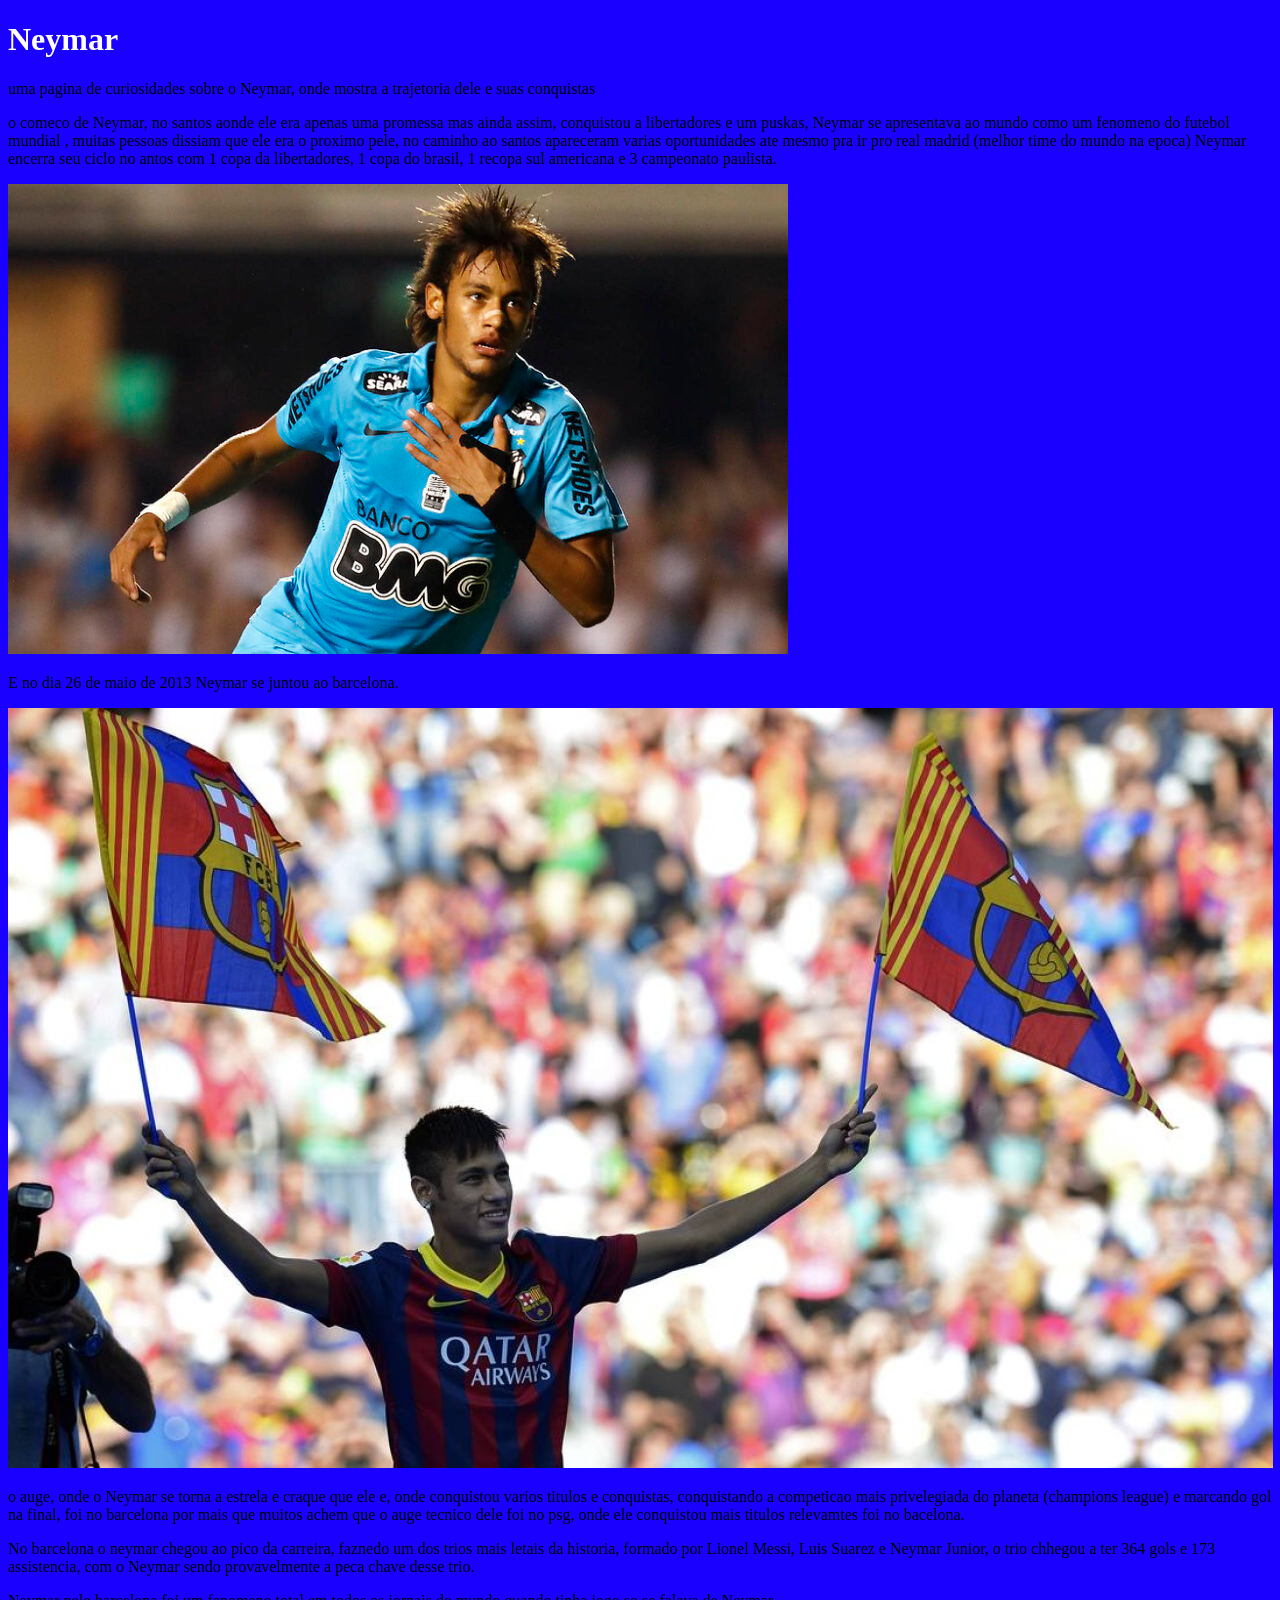
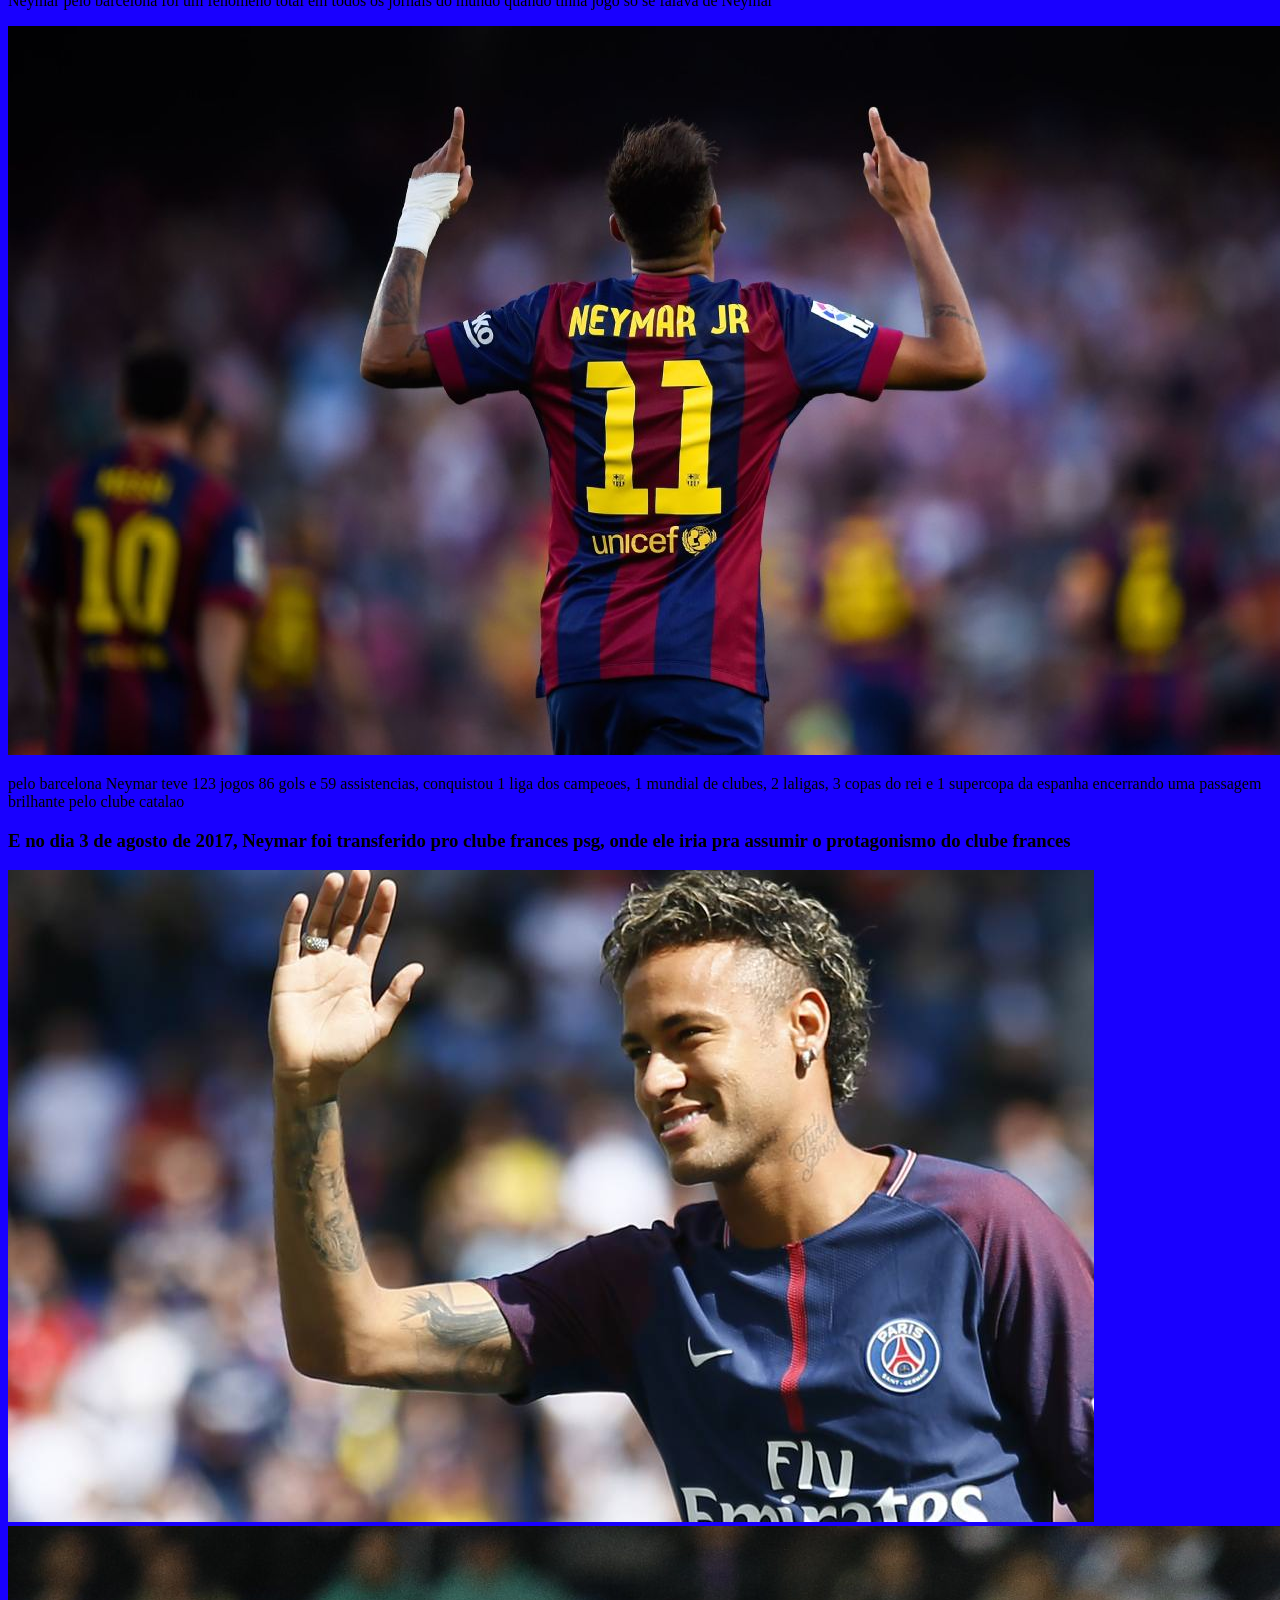
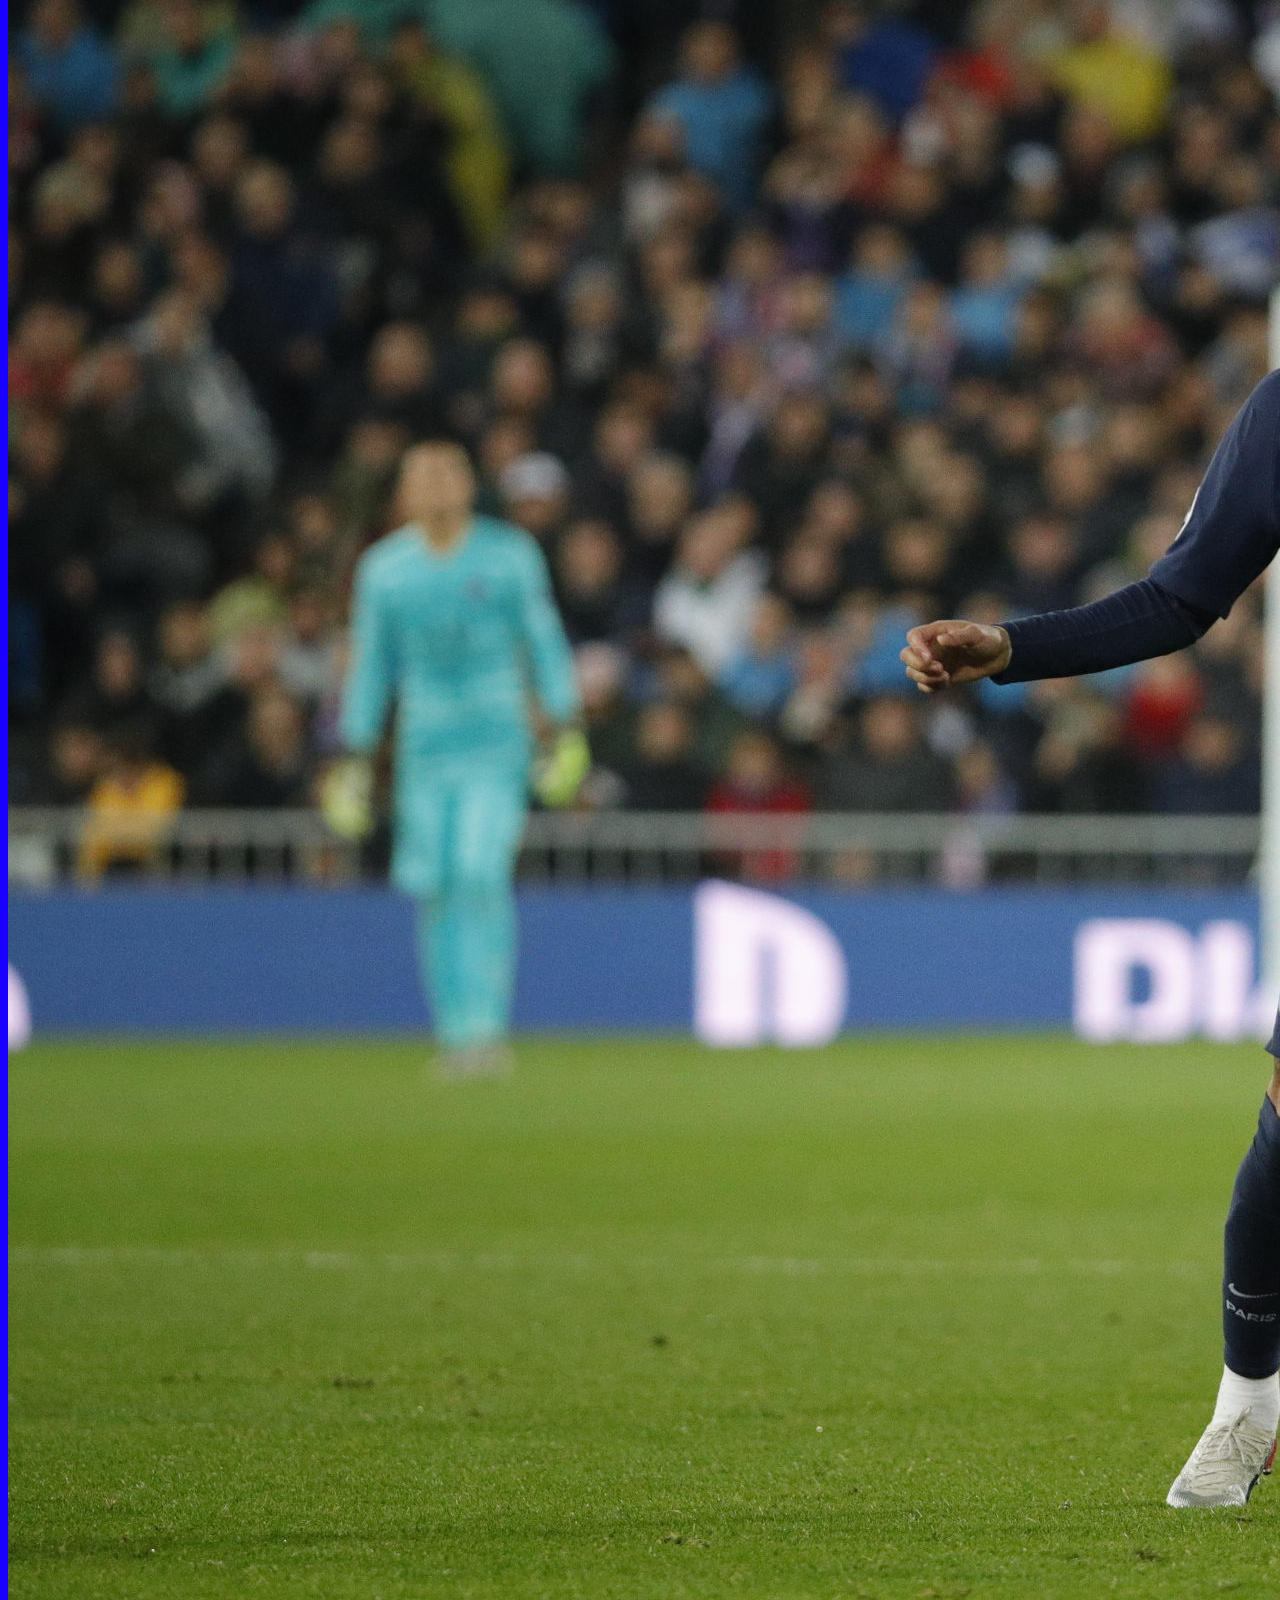
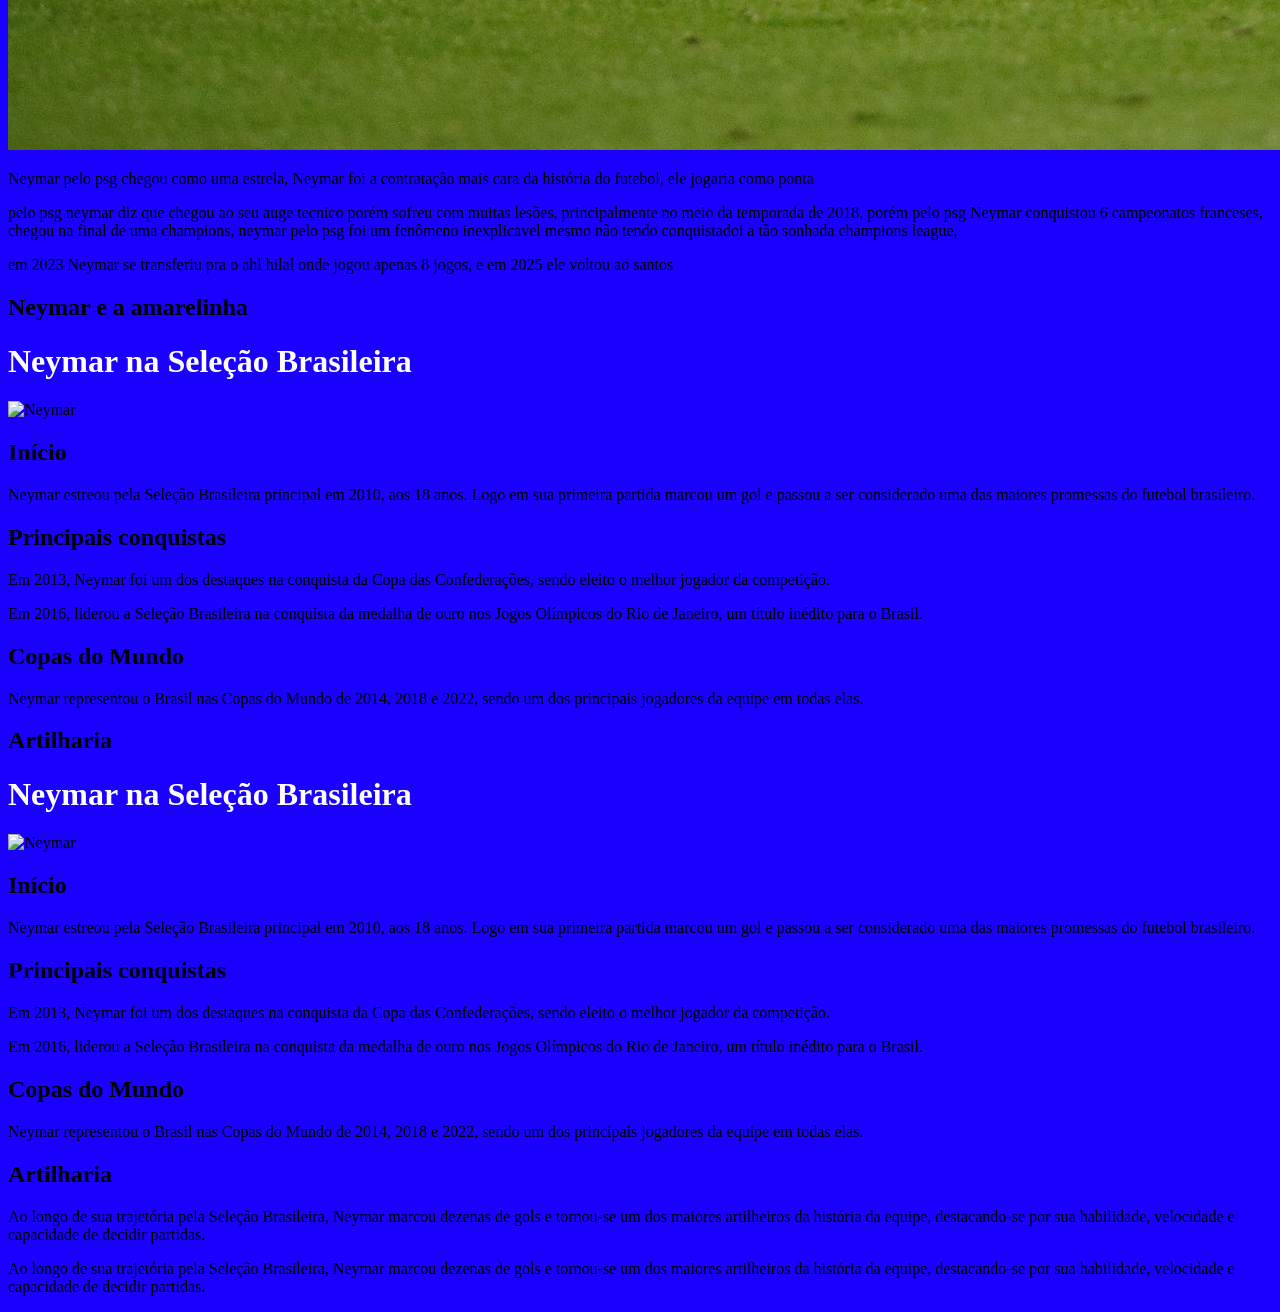
==== commit fbd4d954: "." ====
--- a/index.html
+++ b/index.html
@@ -12,8 +12,8 @@
     <p>o comeco de Neymar, no santos aonde ele era apenas uma promessa mas ainda assim,
          conquistou a libertadores e um puskas, Neymar se apresentava ao mundo como um fenomeno do futebol mundial , muitas pessoas dissiam que ele era
          o proximo pele, no caminho ao santos apareceram varias oportunidades ate mesmo pra ir pro real madrid (melhor time do mundo na epoca)
-         Neymar encerra seu ciclo no santos com 1 copa da libertadores, 1 copa do brasil, 1 recopa sul americana e 3 campeonato paulista.</p>
-        <img src="Santos-prepara-volta-da-camisa-azul-em-homenagem-a-Neymar.jpg">
+         Neymar encerra seu ciclo no <s></s>antos com 1 copa da libertadores, 1 copa do brasil, 1 recopa sul americana e 3 campeonato paulista.</p>
+        <img class="NeymarLindão123" src="Santos-prepara-volta-da-camisa-azul-em-homenagem-a-Neymar.jpg">
 
 
 
--- a/style.css
+++ b/style.css
@@ -4,4 +4,12 @@
 }
 h1{
 color: rgb(255, 255, 255);
-}+}
+
+
+    .NeymarLindão123{
+
+  width 50;
+  }
+
+
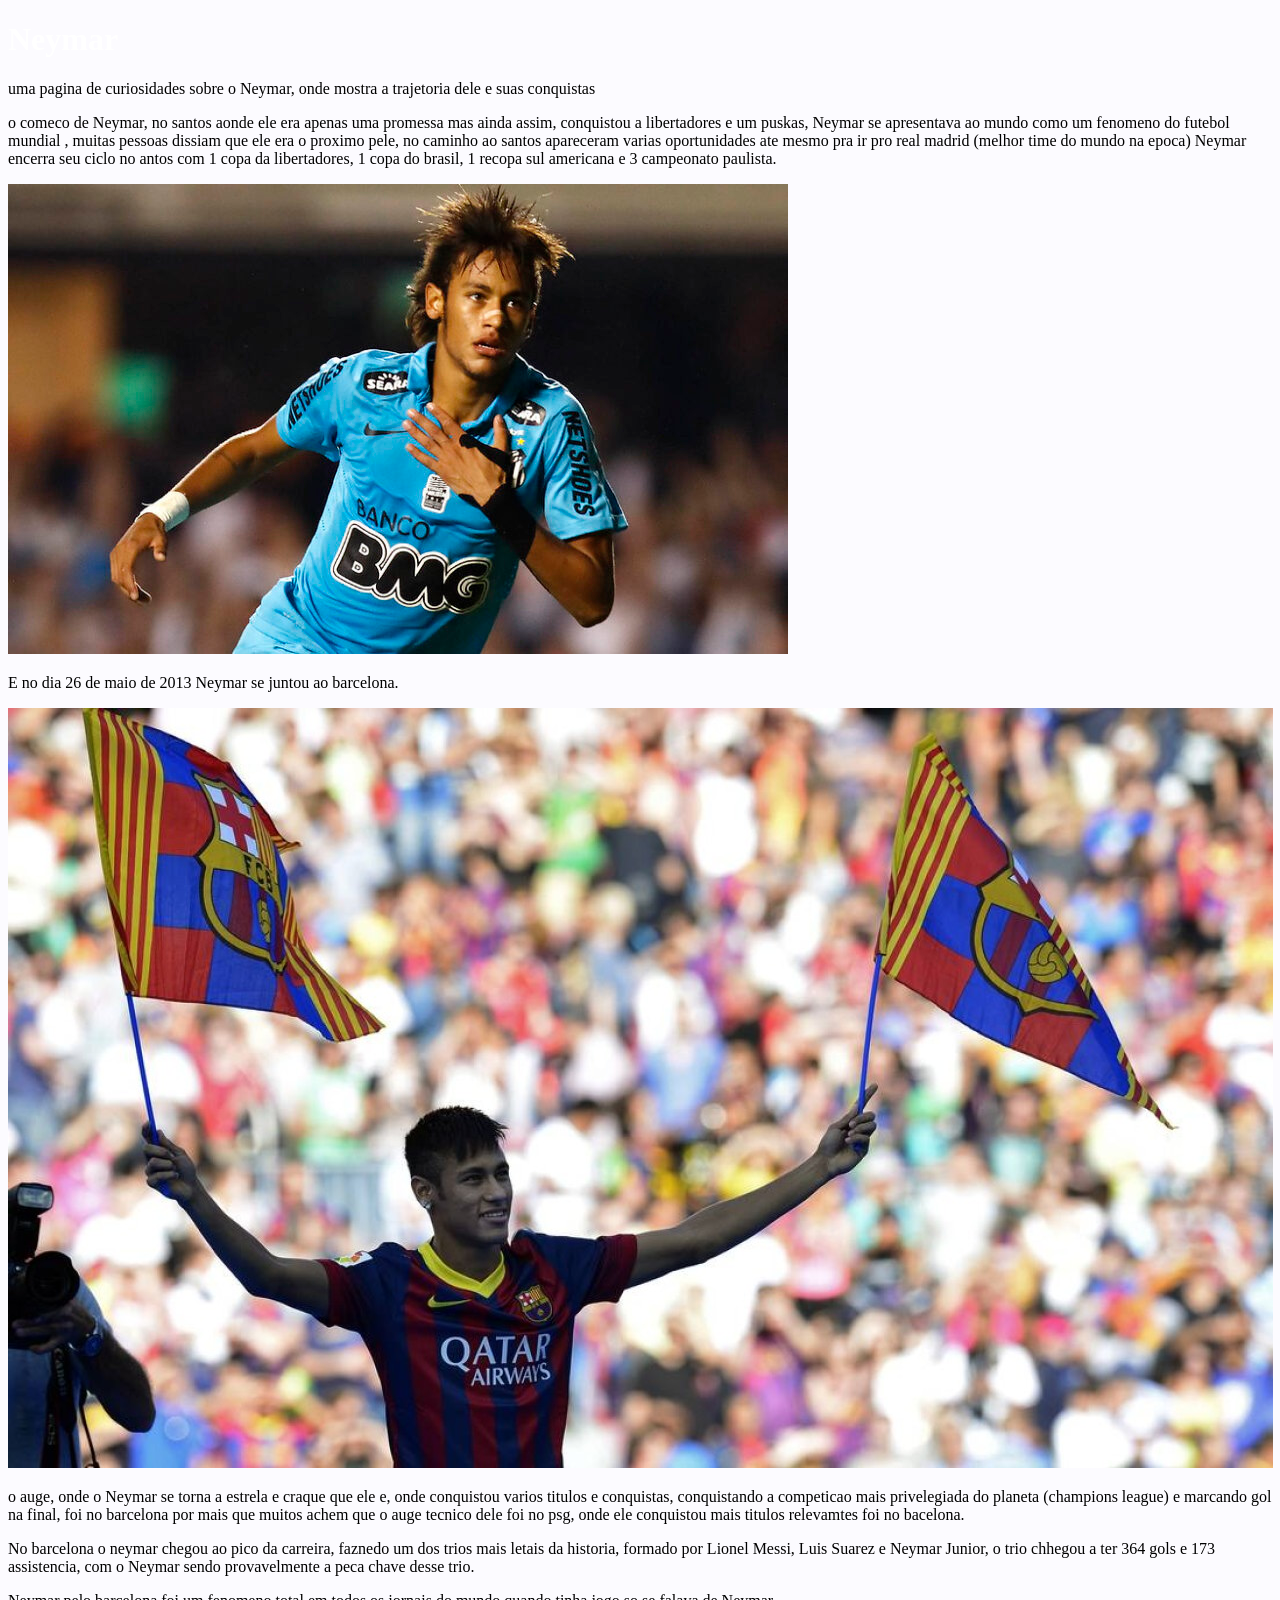
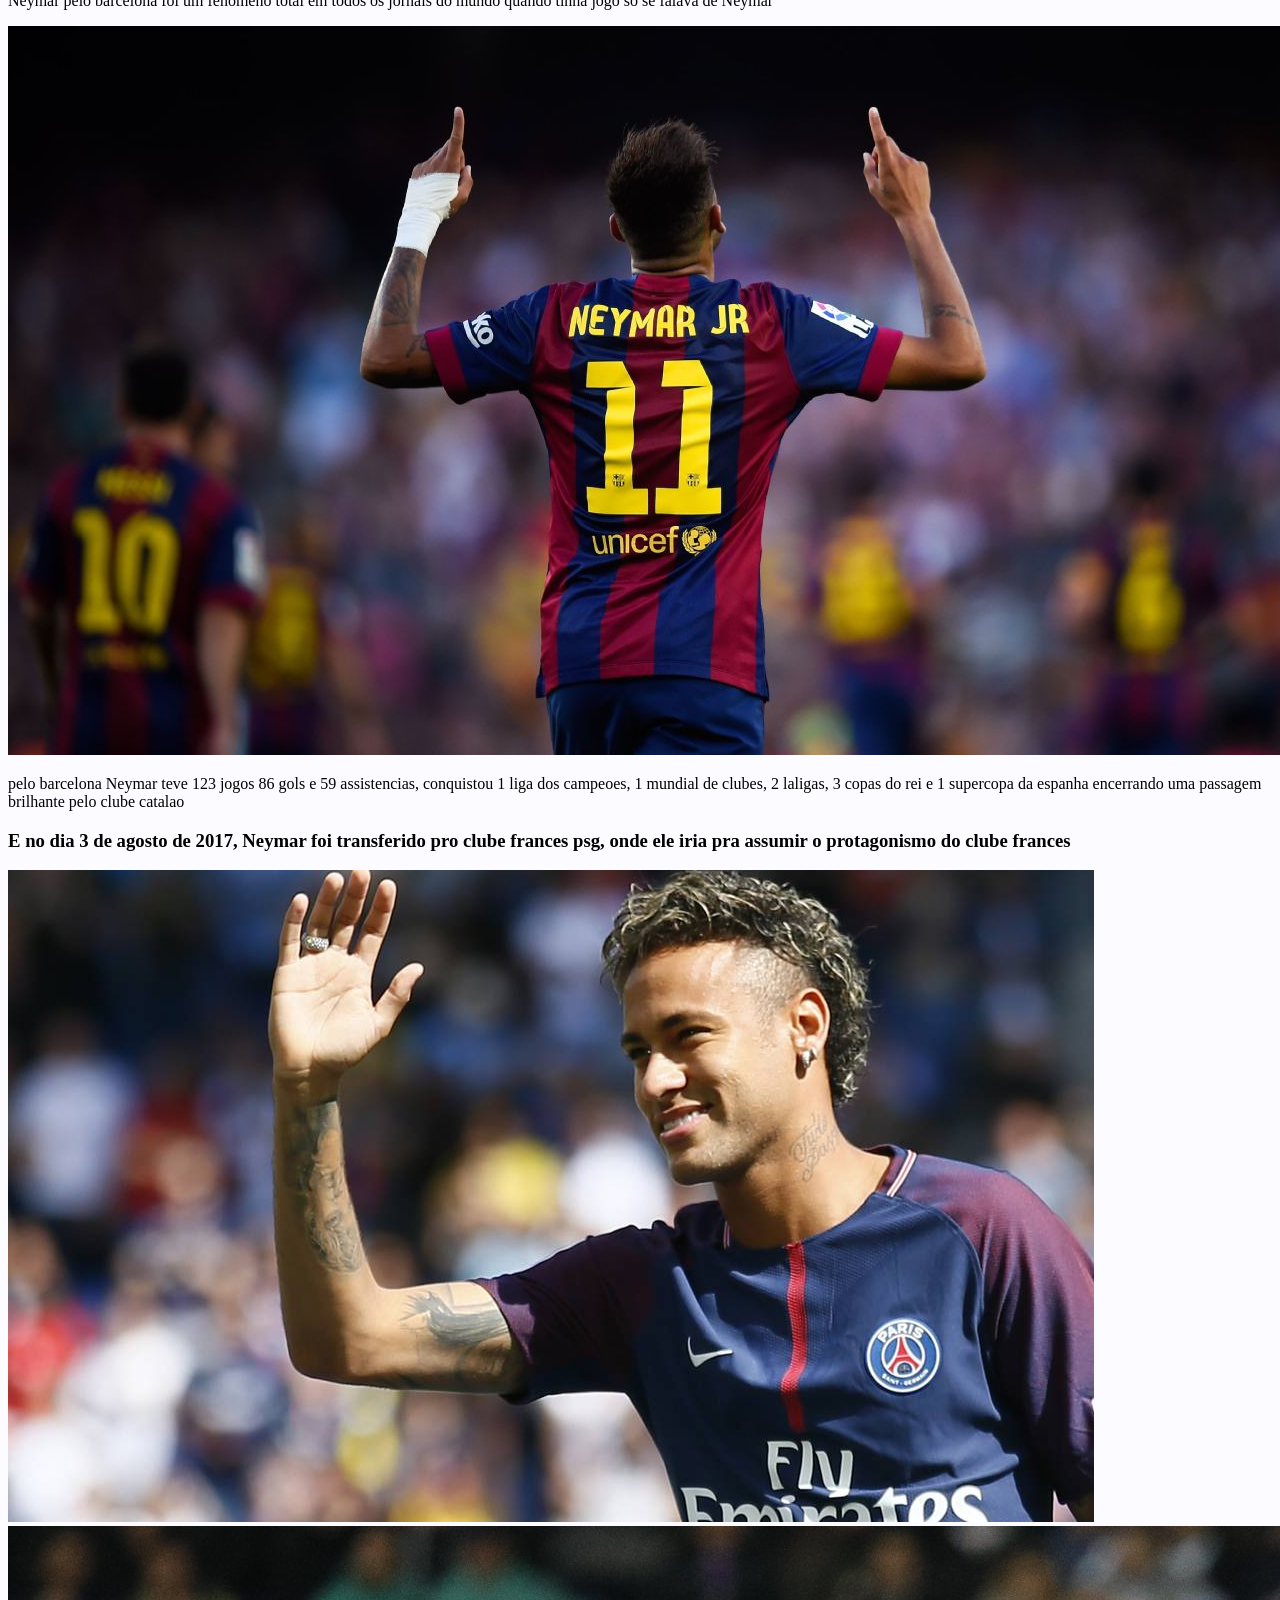
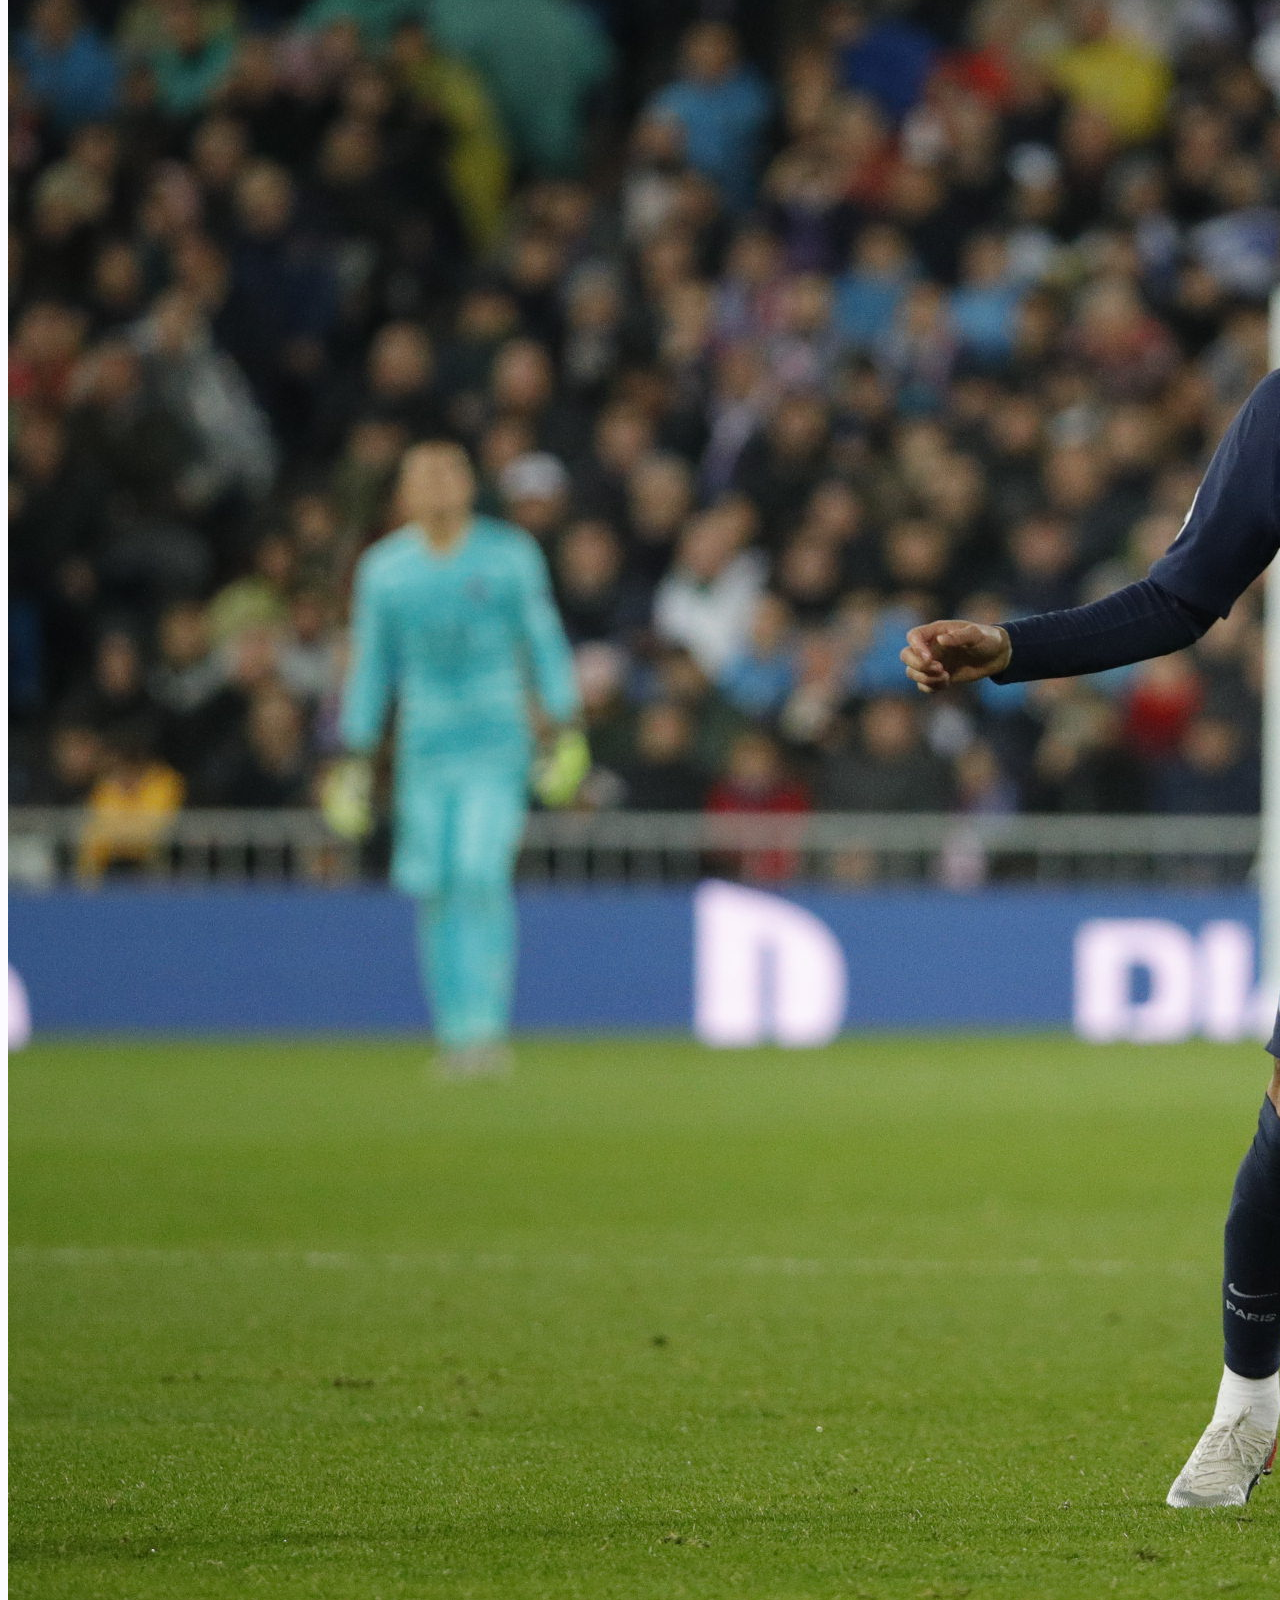
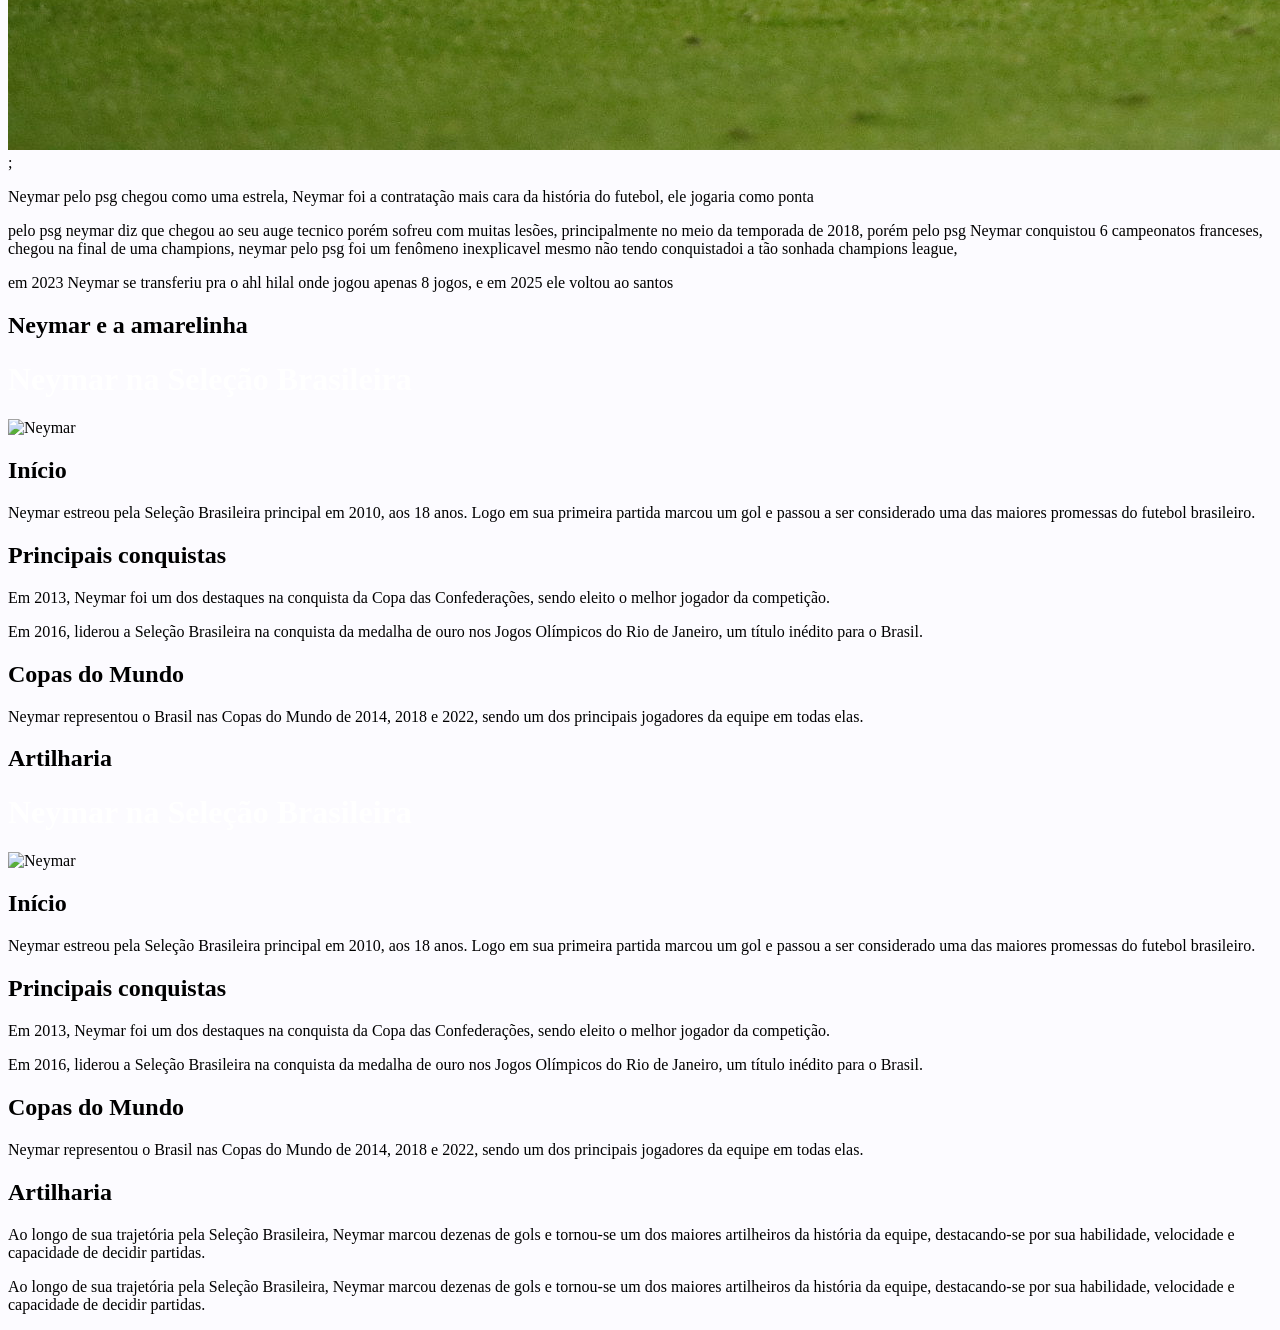
==== commit 5523f05e: "." ====
--- a/index.html
+++ b/index.html
@@ -40,7 +40,9 @@
             <H3>E no dia 3 de agosto de 2017, Neymar foi transferido pro clube frances psg, onde ele iria pra assumir o protagonismo do clube frances</H3>
 
             <img src="France-Soccer-Neymar-GIL3BMORT.1.jpg">
-            <img src="neymar_jr_x_real_champions_261119.jpeg">
+           
+            <img src="neymar_jr_x_real_champions_261119.jpeg"> <width=50%>;
+
             <P> Neymar pelo psg chegou como uma estrela, Neymar foi a contratação mais cara da história do futebol, ele jogaria como ponta</P>
             <p> pelo psg neymar diz que chegou ao seu auge tecnico porém sofreu com muitas lesões, principalmente no meio da temporada de 2018, porém
                 pelo psg Neymar conquistou 6 campeonatos franceses, chegou na final de uma champions, neymar pelo psg foi um fenômeno inexplicavel
--- a/style.css
+++ b/style.css
@@ -1,9 +1,12 @@
 body{
-background-color: rgb(25, 0, 255);
+background-color: rgb(252, 251, 255);
 
 }
 h1{
-color: rgb(255, 255, 255);
+ font-size;
+ 
+  color: rgb(255, 255, 255);
+
 }
 
 
@@ -11,5 +14,54 @@
 
   width 50;
   }
+  h2{
+/* Reset global para evitar descompilamentos de layout */
+* {
+  margin: 0;
+  padding: 0;
+  box-sizing: border-box;
+  font-family: 'Segoe UI', system-ui, -apple-system, sans-serif;
+}
+
+body {
+  background-color: #a01010; /* Fundo escuro elegante */
+  color: #f8fafc; /* Texto claro de alto contraste */
+  line-height: 1.6;
+  padding: 20px;
+}
+h3{
+/* Reset global para evitar descompilamentos de layout */
+* {
+  margin: 0;
+  padding: 0;
+  box-sizing: border-box;
+  font-family: 'Segoe UI', system-ui, -apple-system, sans-serif;
+}
+
+body {
+  background-color: #0f172a; /* Fundo escuro elegante */
+  color: #f8fafc; /* Texto claro de alto contraste */
+  line-height: 1.6;
+  padding: 20px;
+}
 
 
+
+
+
+
+}
+
+
+
+
+
+
+
+
+
+
+
+  }
+
+
